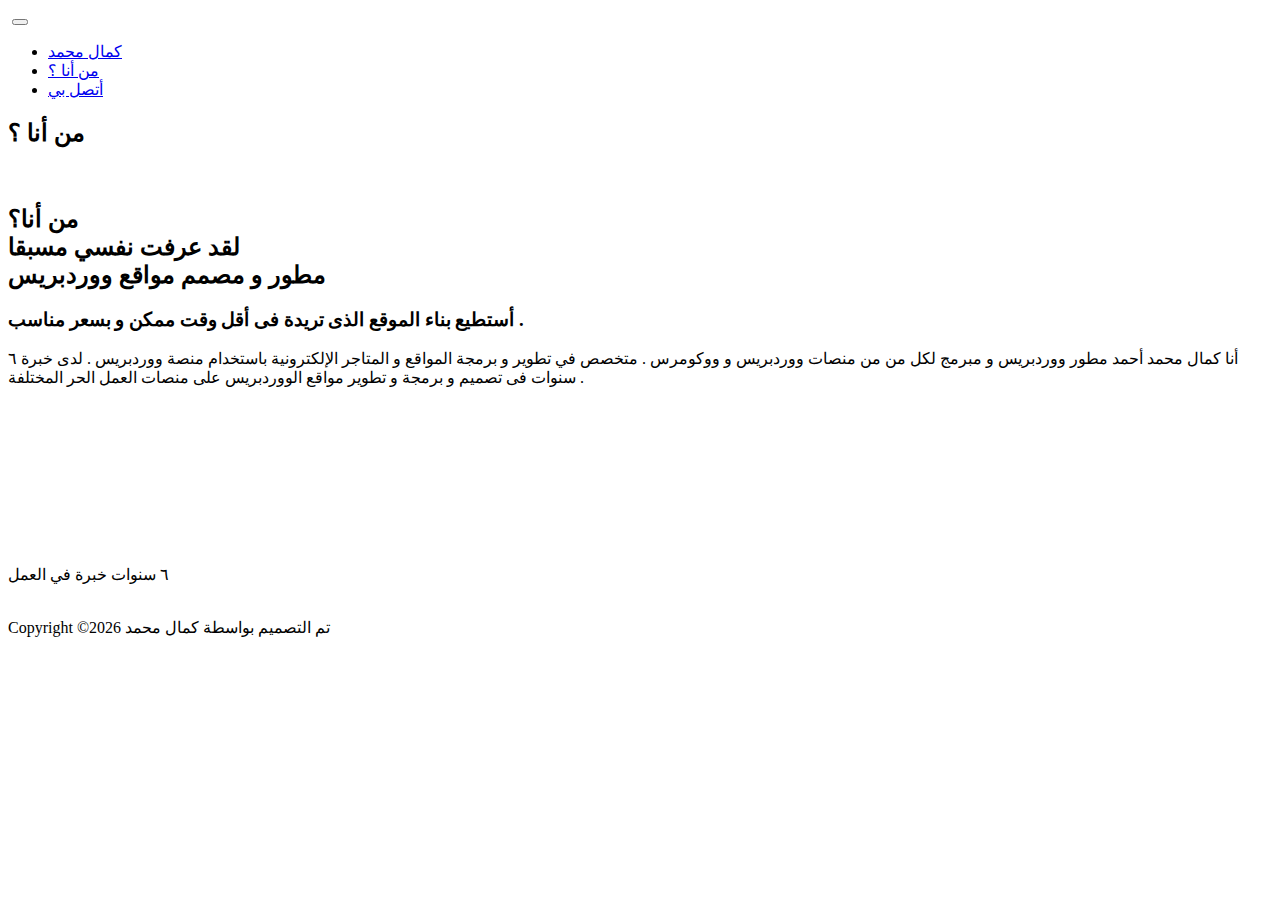
==== about.html @ a17be6d5 "Add files via upload" ====
<!doctype html>
<html lang="en">

<head>
	<!-- Required meta tags -->
	<meta charset="utf-8">
	<meta name="viewport" content="width=device-width, initial-scale=1, shrink-to-fit=no">
	<link rel="icon" href="img/favicon.png" type="image/png">
	<title>About Us</title>
	<!-- Bootstrap CSS -->
	<link rel="stylesheet" href="css/bootstrap.css">
	<link rel="stylesheet" href="vendors/linericon/style.css">
	<link rel="stylesheet" href="css/font-awesome.min.css">
	<link rel="stylesheet" href="vendors/owl-carousel/owl.carousel.min.css">
	<link rel="stylesheet" href="css/magnific-popup.css">
	<link rel="stylesheet" href="vendors/nice-select/css/nice-select.css">
	<!-- main css -->
	<link rel="stylesheet" href="css/style.css">
</head>

<body class="blog_version">

	<!--================ Start Header Area =================-->
	<header class="header_area">
		<div class="main_menu">
			<nav class="navbar navbar-expand-lg navbar-light">
				<div class="container">
					<!-- Brand and toggle get grouped for better mobile display -->
					<a class="navbar-brand logo_h" href="index.html"><img src="img/logo1.png" alt=""></a>
					<button class="navbar-toggler" type="button" data-toggle="collapse" data-target="#navbarSupportedContent"
					 aria-controls="navbarSupportedContent" aria-expanded="false" aria-label="Toggle navigation">
						<span class="icon-bar"></span>
						<span class="icon-bar"></span>
						<span class="icon-bar"></span>
					</button>
					<!-- Collect the nav links, forms, and other content for toggling -->
					<div class="collapse navbar-collapse offset" id="navbarSupportedContent">
						<ul class="nav navbar-nav menu_nav justify-content-end">
							<li class="nav-item "><a class="nav-link" href="index.html">كمال محمد </a></li>
							<li class="nav-item active"><a class="nav-link" href="about.html">من أنا ؟</a></li>
							<!--<li class="nav-item"><a class="nav-link" href="services.html">Services</a></li>
							<li class="nav-item"><a class="nav-link" href="portfolio.html">Portfolio</a></li>
							<li class="nav-item submenu dropdown">
								<a href="#" class="nav-link dropdown-toggle" data-toggle="dropdown" role="button" aria-haspopup="true"
								 aria-expanded="false">Pages</a>
								<ul class="dropdown-menu">
									<li class="nav-item"><a class="nav-link" href="elements.html">Elements</a></li>
									<li class="nav-item"><a class="nav-link" href="portfolio-details.html">Portfolio Details</a></li>
								</ul>
							</li>
							<li class="nav-item submenu dropdown">
								<a href="#" class="nav-link dropdown-toggle" data-toggle="dropdown" role="button" aria-haspopup="true"
								 aria-expanded="false">Blog</a>
								<ul class="dropdown-menu">
									<li class="nav-item"><a class="nav-link" href="blog.html">Blog</a></li>
									<li class="nav-item"><a class="nav-link" href="single-blog.html">Blog Details</a></li>
								</ul>
							</li>-->
							<li class="nav-item"><a class="nav-link" href="contact.html">أتصل بي </a></li>
						</ul>
					</div>
				</div>
			</nav>
		</div>
	</header>
	<!--================ End Header Area =================-->

    <!--================ Start Banner Area =================-->
    <section class="banner_area">
        <div class="banner_inner d-flex align-items-center">
            <div class="container">
                <div class="banner_content text-center">
                    <h2>من أنا ؟</h2>
                    <!--<div class="page_link">
                        <a href="index.html">Home</a>
                        <a href="about.html">About</a>
                    </div>-->
                </div>
            </div>
        </div>
    </section>
    <!--================ End Banner Area =================-->
    
   <!--================ Start About Us Area =================-->
	<section class="about_area section_gap">
        <div class="container">
            <div class="row justify-content-start align-items-center">
                <div class="col-lg-5">
                    <div class="about_img">
                        <img class="" src="img/about-us.png" alt="">
                    </div>
                </div>

                <div class="offset-lg-1 col-lg-5">
                    <div class="main_title text-center">
                        <h2>من أنا؟ <br>
                            لقد عرفت نفسي مسبقا  <br>
                            مطور و مصمم مواقع ووردبريس </h2>
                        <h3>
                            أستطيع بناء الموقع الذى تريدة فى أقل وقت ممكن و بسعر مناسب .

                        </h3>
                        <p>
                            أنا كمال محمد أحمد مطور ووردبريس و مبرمج لكل من من منصات ووردبريس و ووكومرس . متخصص في تطوير و برمجة المواقع و المتاجر الإلكترونية باستخدام منصة ووردبريس . لدى خبرة ٦ سنوات فى تصميم و برمجة و تطوير مواقع الووردبريس على منصات العمل الحر المختلفة .
                        </p>
                        
                    </div>
                </div>
            </div>
        </div>
    </section>
    <!--================ End About Us Area =================-->

	<!--================ Srart Brand Area =================-->
	<section class="brand_area section_gap_bottom">
		<div class="container">
			<div class="row justify-content-center">
				<div class="col-lg-6">
					<div class="row">
						<div class="col-lg-4 col-md-4 col-sm-6">
							<div class="single-brand-item d-table">
								<div class="d-table-cell text-center">
									<img src="img/brands1/html5.webp" alt="">
								</div>
							</div>
						</div>
						<div class="col-lg-4 col-md-4 col-sm-6">
							<div class="single-brand-item d-table">
								<div class="d-table-cell text-center">
									<img src="img/brands1/css.webp" alt="">
								</div>
							</div>
						</div>
						<div class="col-lg-4 col-md-4 col-sm-6">
							<div class="single-brand-item d-table">
								<div class="d-table-cell text-center">
									<img src="img/brands1/jq.webp" alt="">
								</div>
							</div>
						</div>
						<div class="col-lg-4 col-md-4 col-sm-6">
							<div class="single-brand-item d-table">
								<div class="d-table-cell text-center">
									<img src="img/brands1/js.webp" alt="">
								</div>
							</div>
						</div>
						<div class="col-lg-4 col-md-4 col-sm-6">
							<div class="single-brand-item d-table">
								<div class="d-table-cell text-center">
									<img src="img/brands1/ps.webp" alt="">
								</div>
							</div>
						</div>
						<div class="col-lg-4 col-md-4 col-sm-6">
							<div class="single-brand-item d-table">
								<div class="d-table-cell text-center">
									<img src="img/brands1/sql.webp" alt="">
								</div>
							</div>
						</div>
						<div class="col-lg-4 col-md-4 col-sm-6">
							<div class="single-brand-item d-table">
								<div class="d-table-cell text-center">
									<img src="img/brands1/wp.webp" alt="">
								</div>
							</div>
						</div>
						<div class="col-lg-4 col-md-4 col-sm-6">
							<div class="single-brand-item d-table">
								<div class="d-table-cell text-center">
									<img src="img/brands1/php.webp" alt="">
								</div>
							</div>
						</div>
						<div class="col-lg-4 col-md-4 col-sm-6">
							<div class="single-brand-item d-table">
								<div class="d-table-cell text-center">
									<img src="img/brands1/frontend.webp" alt="">
								</div>
							</div>
						</div>
					</div>
				</div>
				<div class="offset-lg-2 col-lg-4 col-md-6">
					<div class="client-info">
						<div class="d-flex mb-50">
							<span class="lage">٦</span>
							<span class="smll">سنوات خبرة في العمل</span>
						</div>
						<div class="call-now d-flex">
							<!--<div>
								<span class="fa fa-phone"></span>
							</div>-->
							<div class="ml-15">
                              
                                <!--<div  class="btnExperience"> 
                                <span class="lnr lnr-arrow-left"></span></div>
								<!--<p> خبره في مجال </p>-->
								<!--<h3>(+1)-800-555-6789</h3>-->
                            
							</div>
						</div>
					</div>
				</div>
			</div>
		</div>
	</section>
    <!--================ End Brand Area =================-->

	<!--================ Start Testimonial Area =================-->
	<!--<div class="testimonial_area section_gap_bottom">
        <div class="container">
            <div class="row justify-content-center">
                <div class="col-lg-8 text-center">
                    <div class="main_title">
                        <h2>client say about me</h2>
                        <p>Is give may shall likeness made yielding spirit a itself togeth created after sea is in beast <br>
                                beginning signs open god you're gathering ithe</p>
                    </div>
                </div>
            </div>
            <div class="row">
                <div class="testi_slider owl-carousel">
                    <div class="testi_item">
                        <div class="row">
                            <div class="col-lg-4">
                                <img src="img/testimonials/t1.jpg" alt="">
                            </div>
                            <div class="col-lg-8">
                                <div class="testi_text">
                                    <h4>Elite Martin</h4>
                                    <p>Him, made can't called over won't there on divide there male fish beast own his day third seed sixth seas unto. Saw from </p>
                                </div>
                            </div>
                        </div>
                    </div>
                    <div class="testi_item">
                        <div class="row">
                            <div class="col-lg-4">
                                <img src="img/testimonials/t2.jpg" alt="">
                            </div>
                            <div class="col-lg-8">
                                <div class="testi_text">
                                    <h4>Davil Saden</h4>
                                    <p>Him, made can't called over won't there on divide there male fish beast own his day third seed sixth seas unto. Saw from </p>
                                </div>
                            </div>
                        </div>
                    </div>
                    <div class="testi_item">
                        <div class="row">
                            <div class="col-lg-4">
                                <img src="img/testimonials/t1.jpg" alt="">
                            </div>
                            <div class="col-lg-8">
                                <div class="testi_text">
                                    <h4>Elite Martin</h4>
                                    <p>Him, made can't called over won't there on divide there male fish beast own his day third seed sixth seas unto. Saw from </p>
                                </div>
                            </div>
                        </div>
                    </div>
                    <div class="testi_item">
                        <div class="row">
                            <div class="col-lg-4">
                                <img src="img/testimonials/t2.jpg" alt="">
                            </div>
                            <div class="col-lg-8">
                                <div class="testi_text">
                                    <h4>Davil Saden</h4>
                                    <p>Him, made can't called over won't there on divide there male fish beast own his day third seed sixth seas unto. Saw from </p>
                                </div>
                            </div>
                        </div>
                    </div>
                    <div class="testi_item">
                        <div class="row">
                            <div class="col-lg-4">
                                <img src="img/testimonials/t1.jpg" alt="">
                            </div>
                            <div class="col-lg-8">
                                <div class="testi_text">
                                    <h4>Elite Martin</h4>
                                    <p>Him, made can't called over won't there on divide there male fish beast own his day third seed sixth seas unto. Saw from </p>
                                </div>
                            </div>
                        </div>
                    </div>
                    <div class="testi_item">
                        <div class="row">
                            <div class="col-lg-4">
                                <img src="img/testimonials/t2.jpg" alt="">
                            </div>
                            <div class="col-lg-8">
                                <div class="testi_text">
                                    <h4>Davil Saden</h4>
                                    <p>Him, made can't called over won't there on divide there male fish beast own his day third seed sixth seas unto. Saw from </p>
                                </div>
                            </div>
                        </div>
                    </div>
                </div>
            </div>
        </div>
    </div>-->
    <!--================ End Testimonial Area =================-->
    
    <!--================ Start Newsletter Area =================-->
    <!--<section class="newsletter_area">
        <div class="container">
            <div class="row justify-content-center align-items-center">
                <div class="col-lg-12">
                    <div class="subscription_box text-center">
                        <h2 class="text-uppercase text-white">get update from anywhere</h2>
                        <p class="text-white">
                            Bearing Void gathering light light his eavening unto dont afraid. 
                        </p>
                        <div class="subcribe-form" id="mc_embed_signup">
                            <form target="_blank" novalidate="true" action="https://spondonit.us12.list-manage.com/subscribe/post?u=1462626880ade1ac87bd9c93a&amp;id=92a4423d01" method="get" class="subscription relative">
                                <input name="EMAIL" placeholder="Email address" onfocus="this.placeholder = ''" onblur="this.placeholder = 'Email address'" required="" type="email">
                                <div style="position: absolute; left: -5000px;">
                                    <input name="b_36c4fd991d266f23781ded980_aefe40901a" tabindex="-1" value="" type="text">
                                </div>
                                <button class="primary-btn hover d-inline">Get Started</button>
                                <div class="info"></div>
                            </form>
                        </div>
                    </div>
                </div>
            </div>
        </div>
    </section>-->
    <!--================ End Newsletter Area =================-->
        
        <!--================Footer Area =================-->
	<footer class="footer_area">
        <div class="container">
			<div class="row justify-content-center">
				<div class="col-lg-12">
					<div class="footer_top flex-column">
						<div class="footer_logo">
							<a href="#">
								<img src="img/logo1.png" alt="">
							</a>
							<!--<h4>Follow Me</h4>-->
						</div>
						<div class="footer_social">
							<a href="#"><i class="fa fa-facebook"></i></a>
							<a href="#"><i class="fa fa-twitter"></i></a>
							<a href="#"><i class="fa fa-dribbble"></i></a>
							<a href="#"><i class="fa fa-behance"></i></a>
						</div>
					</div>
				</div>
			</div>
			<div class="row footer_bottom justify-content-center">
				<p class="col-lg-8 col-sm-12 footer-text">
					<!-- Link back to Colorlib can't be removed. Template is licensed under CC BY 3.0. -->
Copyright &copy;<script>document.write(new Date().getFullYear());</script> تم التصميم بواسطة كمال محمد  
<!-- Link back to Colorlib can't be removed. Template is licensed under CC BY 3.0. --></p>
			</div>
		</div>
    </footer>
    <!--================End Footer Area =================-->
    
    <!-- Optional JavaScript -->
    <!-- jQuery first, then Popper.js, then Bootstrap JS -->
     <script async src='js/embed.min.js'></script>
        <script>
          var wa_btnSetting = {"btnColor":"#16BE45","ctaText":"واتس أب","cornerRadius":40,"marginBottom":20,"marginLeft":20,"marginRight":20,"btnPosition":"right","whatsAppNumber":"201016052667","welcomeMessage":"مرحبا","zIndex":999999,"btnColorScheme":"light"};
          var wa_widgetSetting = {"title":"كمال محمد","subTitle":"عادة ما ترد في يوم واحد","headerBackgroundColor":"#FBFFC8","headerColorScheme":"dark","greetingText":" نرحبا ! \nكيف يمكنني أن أقدم المساعدة?","ctaText":"للتواصل","btnColor":"#1A1A1A","cornerRadius":40,"welcomeMessage":"Hello","btnColorScheme":"light","brandImage":"https://uploads-ssl.webflow.com/5f68a65cd5188c058e27c898/6204c4267b92625c9770f687_whatsapp-chat-widget-dummy-logo.png","darkHeaderColorScheme":{"title":"#333333","subTitle":"#4F4F4F"}};  
          window.onload = () => {
            _waEmbed(wa_btnSetting, wa_widgetSetting);
          };
        </script>
    <script src="js/jquery-3.2.1.min.js"></script>
    <script src="js/popper.js"></script>
    <script src="js/bootstrap.min.js"></script>
    <script src="js/stellar.js"></script>
    <script src="js/jquery.magnific-popup.min.js"></script>
    <script src="vendors/nice-select/js/jquery.nice-select.min.js"></script>
    <script src="vendors/isotope/imagesloaded.pkgd.min.js"></script>
    <script src="vendors/isotope/isotope-min.js"></script>
    <script src="vendors/owl-carousel/owl.carousel.min.js"></script>
    <script src="js/jquery.ajaxchimp.min.js"></script>
    <script src="js/mail-script.js"></script>
    <!--gmaps Js-->
    <script src="https://maps.googleapis.com/maps/api/js?key=AIzaSyCjCGmQ0Uq4exrzdcL6rvxywDDOvfAu6eE"></script>
    <script src="js/gmaps.min.js"></script>
    <script src="js/theme.js"></script>
</body>

</html>
---- vendors/linericon/style.css ----
@font-face {
	font-family: 'Linearicons-Free';
	src:url('fonts/Linearicons-Free.eot?w118d');
	src:url('fonts/Linearicons-Free.eot?#iefixw118d') format('embedded-opentype'),
		url('fonts/Linearicons-Free.woff2?w118d') format('woff2'),
		url('fonts/Linearicons-Free.woff?w118d') format('woff'),
		url('fonts/Linearicons-Free.ttf?w118d') format('truetype'),
		url('fonts/Linearicons-Free.svg?w118d#Linearicons-Free') format('svg');
	font-weight: normal;
	font-style: normal;
}

.lnr {
	font-family: 'Linearicons-Free';
	speak: none;
	font-style: normal;
	font-weight: normal;
	font-variant: normal;
	text-transform: none;
	line-height: 1;

	/* Better Font Rendering =========== */
	-webkit-font-smoothing: antialiased;
	-moz-osx-font-smoothing: grayscale;
}

.lnr-home:before {
	content: "\e800";
}
.lnr-apartment:before {
	content: "\e801";
}
.lnr-pencil:before {
	content: "\e802";
}
.lnr-magic-wand:before {
	content: "\e803";
}
.lnr-drop:before {
	content: "\e804";
}
.lnr-lighter:before {
	content: "\e805";
}
.lnr-poop:before {
	content: "\e806";
}
.lnr-sun:before {
	content: "\e807";
}
.lnr-moon:before {
	content: "\e808";
}
.lnr-cloud:before {
	content: "\e809";
}
.lnr-cloud-upload:before {
	content: "\e80a";
}
.lnr-cloud-download:before {
	content: "\e80b";
}
.lnr-cloud-sync:before {
	content: "\e80c";
}
.lnr-cloud-check:before {
	content: "\e80d";
}
.lnr-database:before {
	content: "\e80e";
}
.lnr-lock:before {
	content: "\e80f";
}
.lnr-cog:before {
	content: "\e810";
}
.lnr-trash:before {
	content: "\e811";
}
.lnr-dice:before {
	content: "\e812";
}
.lnr-heart:before {
	content: "\e813";
}
.lnr-star:before {
	content: "\e814";
}
.lnr-star-half:before {
	content: "\e815";
}
.lnr-star-empty:before {
	content: "\e816";
}
.lnr-flag:before {
	content: "\e817";
}
.lnr-envelope:before {
	content: "\e818";
}
.lnr-paperclip:before {
	content: "\e819";
}
.lnr-inbox:before {
	content: "\e81a";
}
.lnr-eye:before {
	content: "\e81b";
}
.lnr-printer:before {
	content: "\e81c";
}
.lnr-file-empty:before {
	content: "\e81d";
}
.lnr-file-add:before {
	content: "\e81e";
}
.lnr-enter:before {
	content: "\e81f";
}
.lnr-exit:before {
	content: "\e820";
}
.lnr-graduation-hat:before {
	content: "\e821";
}
.lnr-license:before {
	content: "\e822";
}
.lnr-music-note:before {
	content: "\e823";
}
.lnr-film-play:before {
	content: "\e824";
}
.lnr-camera-video:before {
	content: "\e825";
}
.lnr-camera:before {
	content: "\e826";
}
.lnr-picture:before {
	content: "\e827";
}
.lnr-book:before {
	content: "\e828";
}
.lnr-bookmark:before {
	content: "\e829";
}
.lnr-user:before {
	content: "\e82a";
}
.lnr-users:before {
	content: "\e82b";
}
.lnr-shirt:before {
	content: "\e82c";
}
.lnr-store:before {
	content: "\e82d";
}
.lnr-cart:before {
	content: "\e82e";
}
.lnr-tag:before {
	content: "\e82f";
}
.lnr-phone-handset:before {
	content: "\e830";
}
.lnr-phone:before {
	content: "\e831";
}
.lnr-pushpin:before {
	content: "\e832";
}
.lnr-map-marker:before {
	content: "\e833";
}
.lnr-map:before {
	content: "\e834";
}
.lnr-location:before {
	content: "\e835";
}
.lnr-calendar-full:before {
	content: "\e836";
}
.lnr-keyboard:before {
	content: "\e837";
}
.lnr-spell-check:before {
	content: "\e838";
}
.lnr-screen:before {
	content: "\e839";
}
.lnr-smartphone:before {
	content: "\e83a";
}
.lnr-tablet:before {
	content: "\e83b";
}
.lnr-laptop:before {
	content: "\e83c";
}
.lnr-laptop-phone:before {
	content: "\e83d";
}
.lnr-power-switch:before {
	content: "\e83e";
}
.lnr-bubble:before {
	content: "\e83f";
}
.lnr-heart-pulse:before {
	content: "\e840";
}
.lnr-construction:before {
	content: "\e841";
}
.lnr-pie-chart:before {
	content: "\e842";
}
.lnr-chart-bars:before {
	content: "\e843";
}
.lnr-gift:before {
	content: "\e844";
}
.lnr-diamond:before {
	content: "\e845";
}
.lnr-linearicons:before {
	content: "\e846";
}
.lnr-dinner:before {
	content: "\e847";
}
.lnr-coffee-cup:before {
	content: "\e848";
}
.lnr-leaf:before {
	content: "\e849";
}
.lnr-paw:before {
	content: "\e84a";
}
.lnr-rocket:before {
	content: "\e84b";
}
.lnr-briefcase:before {
	content: "\e84c";
}
.lnr-bus:before {
	content: "\e84d";
}
.lnr-car:before {
	content: "\e84e";
}
.lnr-train:before {
	content: "\e84f";
}
.lnr-bicycle:before {
	content: "\e850";
}
.lnr-wheelchair:before {
	content: "\e851";
}
.lnr-select:before {
	content: "\e852";
}
.lnr-earth:before {
	content: "\e853";
}
.lnr-smile:before {
	content: "\e854";
}
.lnr-sad:before {
	content: "\e855";
}
.lnr-neutral:before {
	content: "\e856";
}
.lnr-mustache:before {
	content: "\e857";
}
.lnr-alarm:before {
	content: "\e858";
}
.lnr-bullhorn:before {
	content: "\e859";
}
.lnr-volume-high:before {
	content: "\e85a";
}
.lnr-volume-medium:before {
	content: "\e85b";
}
.lnr-volume-low:before {
	content: "\e85c";
}
.lnr-volume:before {
	content: "\e85d";
}
.lnr-mic:before {
	content: "\e85e";
}
.lnr-hourglass:before {
	content: "\e85f";
}
.lnr-undo:before {
	content: "\e860";
}
.lnr-redo:before {
	content: "\e861";
}
.lnr-sync:before {
	content: "\e862";
}
.lnr-history:before {
	content: "\e863";
}
.lnr-clock:before {
	content: "\e864";
}
.lnr-download:before {
	content: "\e865";
}
.lnr-upload:before {
	content: "\e866";
}
.lnr-enter-down:before {
	content: "\e867";
}
.lnr-exit-up:before {
	content: "\e868";
}
.lnr-bug:before {
	content: "\e869";
}
.lnr-code:before {
	content: "\e86a";
}
.lnr-link:before {
	content: "\e86b";
}
.lnr-unlink:before {
	content: "\e86c";
}
.lnr-thumbs-up:before {
	content: "\e86d";
}
.lnr-thumbs-down:before {
	content: "\e86e";
}
.lnr-magnifier:before {
	content: "\e86f";
}
.lnr-cross:before {
	content: "\e870";
}
.lnr-menu:before {
	content: "\e871";
}
.lnr-list:before {
	content: "\e872";
}
.lnr-chevron-up:before {
	content: "\e873";
}
.lnr-chevron-down:before {
	content: "\e874";
}
.lnr-chevron-left:before {
	content: "\e875";
}
.lnr-chevron-right:before {
	content: "\e876";
}
.lnr-arrow-up:before {
	content: "\e877";
}
.lnr-arrow-down:before {
	content: "\e878";
}
.lnr-arrow-left:before {
	content: "\e879";
}
.lnr-arrow-right:before {
	content: "\e87a";
}
.lnr-move:before {
	content: "\e87b";
}
.lnr-warning:before {
	content: "\e87c";
}
.lnr-question-circle:before {
	content: "\e87d";
}
.lnr-menu-circle:before {
	content: "\e87e";
}
.lnr-checkmark-circle:before {
	content: "\e87f";
}
.lnr-cross-circle:before {
	content: "\e880";
}
.lnr-plus-circle:before {
	content: "\e881";
}
.lnr-circle-minus:before {
	content: "\e882";
}
.lnr-arrow-up-circle:before {
	content: "\e883";
}
.lnr-arrow-down-circle:before {
	content: "\e884";
}
.lnr-arrow-left-circle:before {
	content: "\e885";
}
.lnr-arrow-right-circle:before {
	content: "\e886";
}
.lnr-chevron-up-circle:before {
	content: "\e887";
}
.lnr-chevron-down-circle:before {
	content: "\e888";
}
.lnr-chevron-left-circle:before {
	content: "\e889";
}
.lnr-chevron-right-circle:before {
	content: "\e88a";
}
.lnr-crop:before {
	content: "\e88b";
}
.lnr-frame-expand:before {
	content: "\e88c";
}
.lnr-frame-contract:before {
	content: "\e88d";
}
.lnr-layers:before {
	content: "\e88e";
}
.lnr-funnel:before {
	content: "\e88f";
}
.lnr-text-format:before {
	content: "\e890";
}
.lnr-text-format-remove:before {
	content: "\e891";
}
.lnr-text-size:before {
	content: "\e892";
}
.lnr-bold:before {
	content: "\e893";
}
.lnr-italic:before {
	content: "\e894";
}
.lnr-underline:before {
	content: "\e895";
}
.lnr-strikethrough:before {
	content: "\e896";
}
.lnr-highlight:before {
	content: "\e897";
}
.lnr-text-align-left:before {
	content: "\e898";
}
.lnr-text-align-center:before {
	content: "\e899";
}
.lnr-text-align-right:before {
	content: "\e89a";
}
.lnr-text-align-justify:before {
	content: "\e89b";
}
.lnr-line-spacing:before {
	content: "\e89c";
}
.lnr-indent-increase:before {
	content: "\e89d";
}
.lnr-indent-decrease:before {
	content: "\e89e";
}
.lnr-pilcrow:before {
	content: "\e89f";
}
.lnr-direction-ltr:before {
	content: "\e8a0";
}
.lnr-direction-rtl:before {
	content: "\e8a1";
}
.lnr-page-break:before {
	content: "\e8a2";
}
.lnr-sort-alpha-asc:before {
	content: "\e8a3";
}
.lnr-sort-amount-asc:before {
	content: "\e8a4";
}
.lnr-hand:before {
	content: "\e8a5";
}
.lnr-pointer-up:before {
	content: "\e8a6";
}
.lnr-pointer-right:before {
	content: "\e8a7";
}
.lnr-pointer-down:before {
	content: "\e8a8";
}
.lnr-pointer-left:before {
	content: "\e8a9";
}
---- vendors/nice-select/css/nice-select.css ----
.nice-select {
  -webkit-tap-highlight-color: transparent;
  background-color: #fff;
  border-radius: 5px;
  border: solid 1px #e8e8e8;
  box-sizing: border-box;
  clear: both;
  cursor: pointer;
  display: block;
  float: left;
  font-family: inherit;
  font-size: 14px;
  font-weight: normal;
  height: 42px;
  line-height: 40px;
  outline: none;
  padding-left: 18px;
  padding-right: 30px;
  position: relative;
  text-align: left !important;
  -webkit-transition: all 0.2s ease-in-out;
  transition: all 0.2s ease-in-out;
  -webkit-user-select: none;
     -moz-user-select: none;
      -ms-user-select: none;
          user-select: none;
  white-space: nowrap;
  width: auto; }
  .nice-select:hover {
    border-color: #dbdbdb; }
  .nice-select:active, .nice-select.open, .nice-select:focus {
    border-color: #999; }
  .nice-select:after {
    border-bottom: 2px solid #999;
    border-right: 2px solid #999;
    content: '';
    display: block;
    height: 5px;
    margin-top: -4px;
    pointer-events: none;
    position: absolute;
    right: 12px;
    top: 50%;
    -webkit-transform-origin: 66% 66%;
        -ms-transform-origin: 66% 66%;
            transform-origin: 66% 66%;
    -webkit-transform: rotate(45deg);
        -ms-transform: rotate(45deg);
            transform: rotate(45deg);
    -webkit-transition: all 0.15s ease-in-out;
    transition: all 0.15s ease-in-out;
    width: 5px; }
  .nice-select.open:after {
    -webkit-transform: rotate(-135deg);
        -ms-transform: rotate(-135deg);
            transform: rotate(-135deg); }
  .nice-select.open .list {
    opacity: 1;
    pointer-events: auto;
    -webkit-transform: scale(1) translateY(0);
        -ms-transform: scale(1) translateY(0);
            transform: scale(1) translateY(0); }
  .nice-select.disabled {
    border-color: #ededed;
    color: #999;
    pointer-events: none; }
    .nice-select.disabled:after {
      border-color: #cccccc; }
  .nice-select.wide {
    width: 100%; }
    .nice-select.wide .list {
      left: 0 !important;
      right: 0 !important; }
  .nice-select.right {
    float: right; }
    .nice-select.right .list {
      left: auto;
      right: 0; }
  .nice-select.small {
    font-size: 12px;
    height: 36px;
    line-height: 34px; }
    .nice-select.small:after {
      height: 4px;
      width: 4px; }
    .nice-select.small .option {
      line-height: 34px;
      min-height: 34px; }
  .nice-select .list {
    background-color: #fff;
    border-radius: 5px;
    box-shadow: 0 0 0 1px rgba(68, 68, 68, 0.11);
    box-sizing: border-box;
    margin-top: 4px;
    opacity: 0;
    overflow: hidden;
    padding: 0;
    pointer-events: none;
    position: absolute;
    top: 100%;
    left: 0;
    -webkit-transform-origin: 50% 0;
        -ms-transform-origin: 50% 0;
            transform-origin: 50% 0;
    -webkit-transform: scale(0.75) translateY(-21px);
        -ms-transform: scale(0.75) translateY(-21px);
            transform: scale(0.75) translateY(-21px);
    -webkit-transition: all 0.2s cubic-bezier(0.5, 0, 0, 1.25), opacity 0.15s ease-out;
    transition: all 0.2s cubic-bezier(0.5, 0, 0, 1.25), opacity 0.15s ease-out;
    z-index: 9; }
    .nice-select .list:hover .option:not(:hover) {
      background-color: transparent !important; }
  .nice-select .option {
    cursor: pointer;
    font-weight: 400;
    line-height: 40px;
    list-style: none;
    min-height: 40px;
    outline: none;
    padding-left: 18px;
    padding-right: 29px;
    text-align: left;
    -webkit-transition: all 0.2s;
    transition: all 0.2s; }
    .nice-select .option:hover, .nice-select .option.focus, .nice-select .option.selected.focus {
      background-color: #f6f6f6; }
    .nice-select .option.selected {
      font-weight: bold; }
    .nice-select .option.disabled {
      background-color: transparent;
      color: #999;
      cursor: default; }

.no-csspointerevents .nice-select .list {
  display: none; }

.no-csspointerevents .nice-select.open .list {
  display: block; }
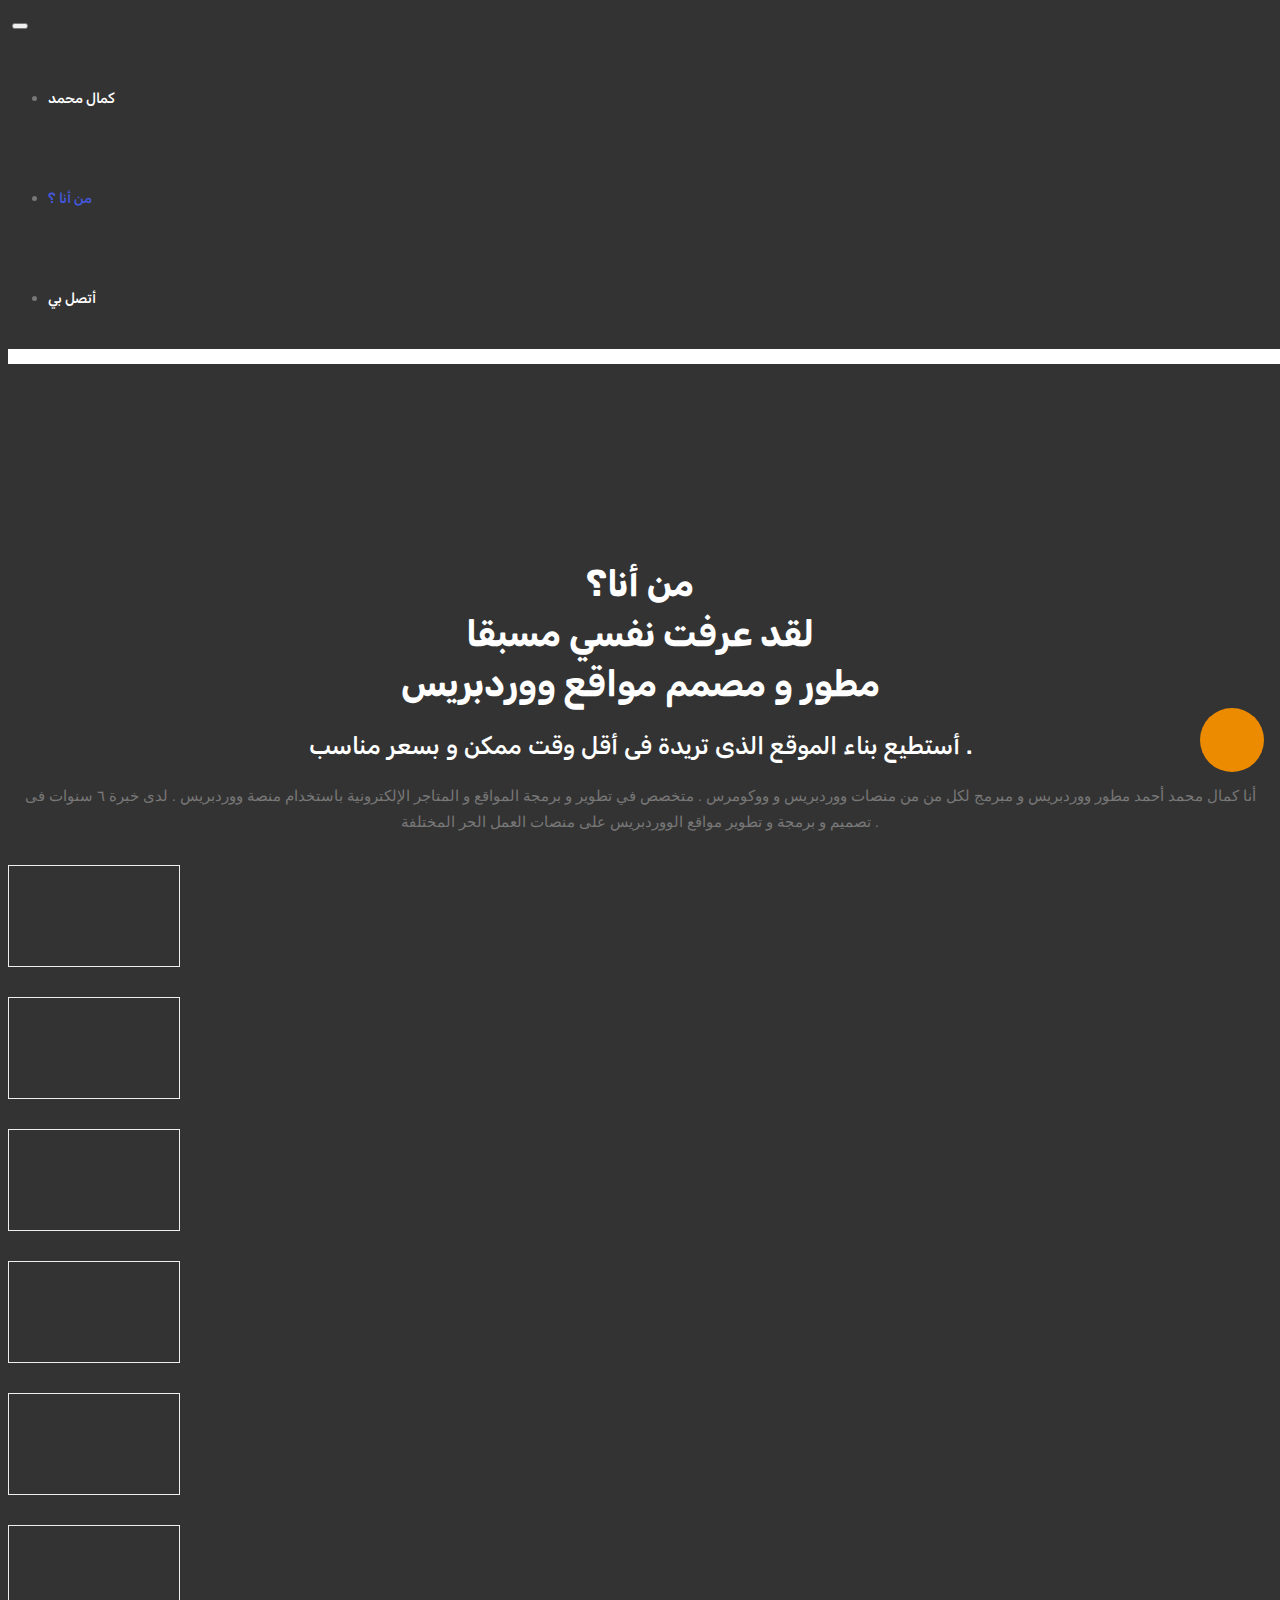
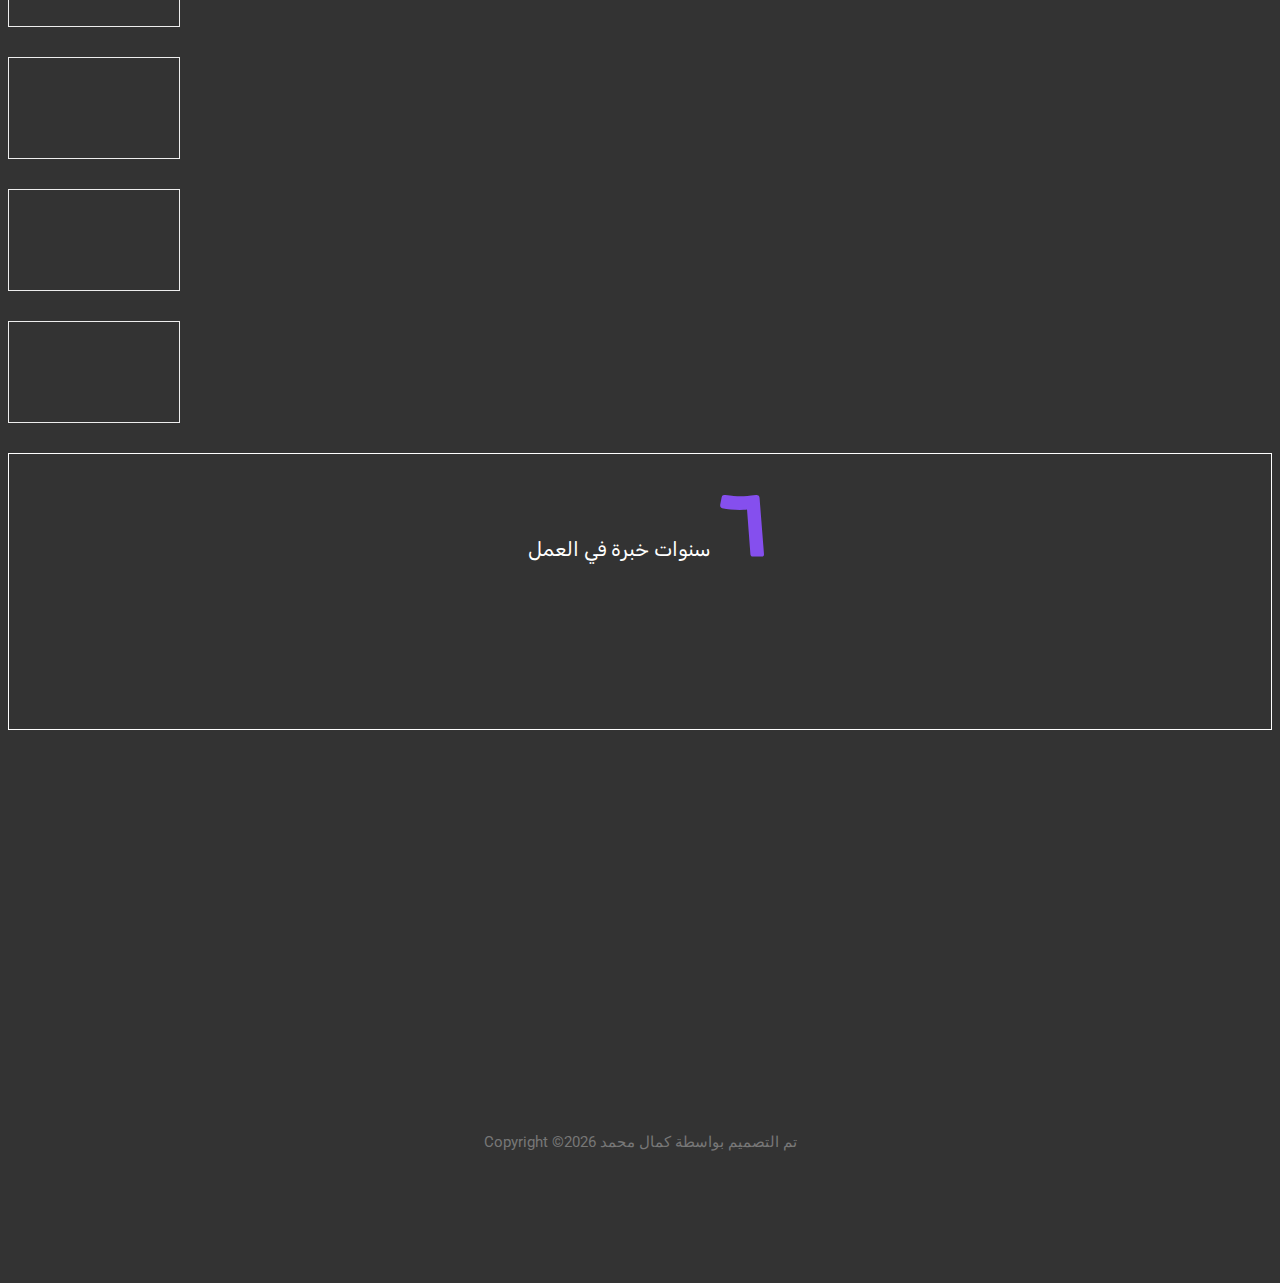
==== commit 221eb258: "about.html" ====
--- a/about.html
+++ b/about.html
@@ -5,8 +5,8 @@
 	<!-- Required meta tags -->
 	<meta charset="utf-8">
 	<meta name="viewport" content="width=device-width, initial-scale=1, shrink-to-fit=no">
-	<link rel="icon" href="img/favicon.png" type="image/png">
-	<title>About Us</title>
+	<link rel="icon" href="img/logo1.png" type="image/png">
+	<title>كمال محمد</title>
 	<!-- Bootstrap CSS -->
 	<link rel="stylesheet" href="css/bootstrap.css">
 	<link rel="stylesheet" href="vendors/linericon/style.css">
@@ -374,6 +374,9 @@
             _waEmbed(wa_btnSetting, wa_widgetSetting);
           };
         </script>
+    <section class="call-buton"><a class="cc-calto-action-ripple" href="tel:01016052667" target="_blank"><i class="fa fa-phone"></i><span class="num"></span>
+    </a>
+    </section>
     <script src="js/jquery-3.2.1.min.js"></script>
     <script src="js/popper.js"></script>
     <script src="js/bootstrap.min.js"></script>
@@ -391,4 +394,4 @@
     <script src="js/theme.js"></script>
 </body>
 
-</html>+</html>
--- a/css/style.css
+++ b/css/style.css
@@ -0,0 +1,3370 @@
+/*----------------------------------------------------
+@File: Default Styles
+@Author: SPONDON IT
+
+This file contains the styling for the actual theme, this
+is the file you need to edit to change the look of the
+theme.
+---------------------------------------------------- */
+/*=====================================================================
+@Template Name: HostHub Construction 
+@Developed By: Naim Lasker
+Author E-mail: naimlasker@gmail.com
+
+=====================================================================*/
+/*----------------------------------------------------*/
+/*font Variables*/
+/*Color Variables*/
+/*=================== fonts ====================*/
+@import url("https://fonts.googleapis.com/css?family=Roboto:400,500|Rubik:500,700");
+/*---------------------------------------------------- */
+/*----------------------------------------------------*/
+/* Medium Layout: 1280px */
+/* Tablet Layout: 768px */
+/* Mobile Layout: 320px */
+/* Wide Mobile Layout: 480px */
+/*---------------------------------------------------- */
+/*----------------------------------------------------*/
+body {
+  line-height: 26px;
+  font-size: 15px;
+  font-family: "Roboto", sans-serif;
+  font-weight: 400;
+  color: #777777;
+  background: url(../img/body-bg.png) no-repeat center;
+  background-color: #333; }
+
+h1,
+h2,
+h3,
+h4,
+h5,
+h6 {
+  font-family: "Rubik", sans-serif;
+  font-weight: 500;
+  color: #FFF; }
+
+.list {
+  list-style: none;
+  margin: 0px;
+  padding: 0px; }
+
+a {
+  text-decoration: none;
+  transition: all 0.3s ease-in-out; }
+  a:hover, a:focus {
+    text-decoration: none;
+    outline: none; }
+
+button:focus {
+  outline: none;
+  box-shadow: none; }
+
+.mt-25 {
+  margin-top: 25px; }
+
+.p0 {
+  padding-left: 0px;
+  padding-right: 0px; }
+
+.white_bg {
+  background: #fff !important; }
+
+.mb-50 {
+  margin-bottom: 50px; }
+
+.ml-15 {
+  margin-left: 15px; }
+
+.ml-20 {
+  margin-left: 20px; }
+
+.mt-50 {
+  margin-top: 50px; }
+
+/*---------------------------------------------------- */
+/*----------------------------------------------------*/
+.section_gap {
+  padding: 10px 0; }
+  @media (max-width: 1199px) {
+    .section_gap {
+      padding: 80px 0; } }
+
+.section_gap_top {
+  padding-top: 200px; }
+  @media (max-width: 1199px) {
+    .section_gap_top {
+      padding-top: 80px; } }
+
+.section_gap_bottom {
+  padding-bottom: 200px; }
+  @media (max-width: 1199px) {
+    .section_gap_bottom {
+      padding-bottom: 80px; } }
+
+/* Main Title Area css
+============================================================================================ */
+.main_title {
+  text-align: center;
+  margin-bottom: 100px; }
+  @media (max-width: 1199px) {
+    .main_title {
+      margin-bottom: 50px; } }
+  .main_title h2 {
+    font-size: 36px;
+    font-weight: 700;
+    margin-bottom: 15px;
+    line-height: 50px;
+    text-transform: uppercase; }
+    @media (max-width: 991px) {
+      .main_title h2 br {
+        display: none; } }
+    @media (max-width: 767px) {
+      .main_title h2 {
+        font-size: 30px;
+        line-height: 34px; } }
+  .main_title p {
+    margin-bottom: 0px; }
+    @media (max-width: 991px) {
+      .main_title p br {
+        display: none; } }
+  .main_title.white h2 {
+    color: #fff; }
+  .main_title.white p {
+    color: #fff;
+    opacity: .6; }
+
+/* End Main Title Area css
+============================================================================================ */
+/* Start Gradient Area css
+============================================================================================ */
+.gradient-bg, .header_area .navbar .nav .nav-item.submenu ul .nav-item:hover .nav-link, .blog_right_sidebar .widget_title, .blog_right_sidebar .newsletter_widget .bbtns, .blog_right_sidebar .tag_cloud_widget ul li a:hover, .blog-pagination .page-item.active .page-link, .blog-pagination .page-link:hover, .comments-area .btn-reply:hover {
+  background: -webkit-linear-gradient(90deg, #4458dc 0%, #854fee 100%);
+  background: -moz-linear-gradient(90deg, #4458dc 0%, #854fee 100%);
+  background: -o-linear-gradient(90deg, #4458dc 0%, #854fee 100%);
+  background: linear-gradient(90deg, #4458dc 0%, #854fee 100%); }
+
+.border-gradient {
+  border-image: -webkit-linear-gradient(90deg, #4458dc 0%, #854fee 100%);
+  border-image: -moz-linear-gradient(90deg, #4458dc 0%, #854fee 100%);
+  border-image: -o-linear-gradient(90deg, #4458dc 0%, #854fee 100%);
+  border-image: linear-gradient(90deg, #4458dc 0%, #854fee 100%); }
+
+.gradient-bg2 {
+  background: -webkit-linear-gradient(90deg, #4458dc 0%, #854fee 100%);
+  background: -moz-linear-gradient(90deg, #4458dc 0%, #854fee 100%);
+  background: -o-linear-gradient(90deg, #4458dc 0%, #854fee 100%);
+  background: linear-gradient(90deg, #4458dc 0%, #854fee 100%); }
+
+.gradient-color, .contact_info .info_item i {
+  background: -webkit-linear-gradient(90deg, #4458dc 0%, #854fee 100%);
+  background: -moz-linear-gradient(90deg, #4458dc 0%, #854fee 100%);
+  background: -o-linear-gradient(90deg, #4458dc 0%, #854fee 100%);
+  background: linear-gradient(90deg, #4458dc 0%, #854fee 100%);
+  -webkit-background-clip: text;
+  -webkit-text-fill-color: transparent; }
+
+/* End Gradient Area css
+============================================================================================ */
+.primary_btn {
+  display: inline-block;
+  color: #fff;
+  letter-spacing: 0px;
+  font-family: "Rubik", sans-serif;
+  font-weight: 500;
+  font-size: 14px;
+  line-height: 46px;
+  outline: none !important;
+  text-align: center;
+  cursor: pointer;
+  text-transform: uppercase;
+  border-radius: 5px;
+  background-origin: border-box;
+  background-clip: content-box, border-box;
+  background-image: linear-gradient(to right, #4458dc 0%, #854fee 100%), radial-gradient(circle at top left, #4458dc, #854fee);
+  border: double 2px transparent;
+  box-shadow: 0px 10px 30px rgba(118, 85, 225, 0.3); }
+  .primary_btn span {
+    padding: 0 42px; }
+  .primary_btn.tr-bg {
+    background-image: linear-gradient(#ffffff, #ffffff), radial-gradient(circle at top left, #4458dc, #854fee);
+    border: 2px solid transparent;
+    color: #222222;
+    box-shadow: none; }
+    .primary_btn.tr-bg:hover {
+      background-image: linear-gradient(to right, #4458dc 0%, #854fee 100%), radial-gradient(circle at top left, #4458dc, #854fee);
+      border: double 2px transparent;
+      color: #ffffff;
+      box-shadow: 0px 10px 30px rgba(118, 85, 225, 0.3); }
+  .primary_btn:hover {
+    background-image: linear-gradient(#ffffff, #ffffff), radial-gradient(circle at top left, #4458dc, #854fee);
+    border: 2px solid #854fee;
+    color: #222222;
+    box-shadow: none;
+    background-clip: border-box; }
+
+.overlay {
+  position: absolute;
+  left: 0;
+  top: 0;
+  height: 100%;
+  width: 100%; }
+
+/*---------------------------------------------------- */
+/*----------------------------------------------------*/
+.header_area {
+  position: absolute;
+  width: 100%;
+  z-index: 9999;
+  background: #ffffff; }
+  .header_area .menu_nav {
+    width: 100%; }
+  .header_area .navbar {
+    background: #333;
+    padding: 0px;
+    border: 0px;
+    border-radius: 0px;
+    width: 100%; }
+    .header_area .navbar .nav .nav-item {
+      margin-right: 45px; }
+      .header_area .navbar .nav .nav-item .nav-link {
+        font: 500 14px/100px "Rubik", sans-serif;
+        text-transform: uppercase;
+        color: #fff;
+        padding: 0px;
+        display: inline-block; }
+        .header_area .navbar .nav .nav-item .nav-link:after {
+          display: none; }
+      .header_area .navbar .nav .nav-item:hover .nav-link, .header_area .navbar .nav .nav-item.active .nav-link {
+        color: #4458dc; }
+      .header_area .navbar .nav .nav-item.submenu {
+        position: relative; }
+        .header_area .navbar .nav .nav-item.submenu ul {
+          border: none;
+          padding: 0px;
+          border-radius: 0px;
+          box-shadow: none;
+          margin: 0px;
+          background: #fff; }
+          @media (min-width: 992px) {
+            .header_area .navbar .nav .nav-item.submenu ul {
+              position: absolute;
+              top: 120%;
+              left: 0px;
+              min-width: 200px;
+              text-align: left;
+              opacity: 0;
+              transition: all 300ms ease-in;
+              visibility: hidden;
+              display: block;
+              border: none;
+              padding: 0px;
+              border-radius: 0px;
+              box-shadow: 0px 10px 30px 0px rgba(0, 0, 0, 0.1); } }
+          .header_area .navbar .nav .nav-item.submenu ul:before {
+            content: "";
+            width: 0;
+            height: 0;
+            border-style: solid;
+            border-width: 10px 10px 0 10px;
+            border-color: #eeeeee transparent transparent transparent;
+            position: absolute;
+            right: 24px;
+            top: 45px;
+            z-index: 3;
+            opacity: 0;
+            transition: all 400ms linear; }
+          .header_area .navbar .nav .nav-item.submenu ul .nav-item {
+            display: block;
+            float: none;
+            margin-right: 0px;
+            border-bottom: 1px solid #ededed;
+            margin-left: 0px;
+            transition: all 0.4s linear; }
+            .header_area .navbar .nav .nav-item.submenu ul .nav-item .nav-link {
+              line-height: 45px;
+              color: #000000;
+              padding: 0px 30px;
+              transition: all 150ms linear;
+              display: block;
+              text-transform: capitalize;
+              margin-right: 0px; }
+            .header_area .navbar .nav .nav-item.submenu ul .nav-item:last-child {
+              border-bottom: none; }
+            .header_area .navbar .nav .nav-item.submenu ul .nav-item:hover .nav-link {
+              color: #fff; }
+        @media (min-width: 992px) {
+          .header_area .navbar .nav .nav-item.submenu:hover ul {
+            visibility: visible;
+            opacity: 1;
+            top: 100%; } }
+        .header_area .navbar .nav .nav-item.submenu:hover ul .nav-item {
+          margin-top: 0px; }
+      .header_area .navbar .nav .nav-item:last-child {
+        margin-right: 0px; }
+  .header_area.navbar_fixed .main_menu {
+    position: fixed;
+    width: 100%;
+    top: -70px;
+    left: 0;
+    right: 0;
+    background: #ffffff;
+    transform: translateY(70px);
+    transition: transform 500ms ease, background 500ms ease;
+    -webkit-transition: transform 500ms ease, background 500ms ease;
+    box-shadow: 0px 3px 16px 0px rgba(0, 0, 0, 0.1); }
+    .header_area.navbar_fixed .main_menu .navbar .nav .nav-item .nav-link {
+      line-height: 70px; }
+  @media (min-width: 992px) {
+    .header_area.white_menu .navbar .navbar-brand img {
+      display: none; }
+      .header_area.white_menu .navbar .navbar-brand img + img {
+        display: inline-block; } }
+  @media (max-width: 991px) {
+    .header_area.white_menu .navbar .navbar-brand img {
+      display: inline-block; }
+      .header_area.white_menu .navbar .navbar-brand img + img {
+        display: none; } }
+  .header_area.white_menu .navbar .nav .nav-item .nav-link {
+    color: #fff; }
+  .header_area.white_menu.navbar_fixed .main_menu .navbar .navbar-brand img {
+    display: inline-block; }
+    .header_area.white_menu.navbar_fixed .main_menu .navbar .navbar-brand img + img {
+      display: none; }
+  .header_area.white_menu.navbar_fixed .main_menu .navbar .nav .nav-item .nav-link {
+    line-height: 70px;
+    color: #000000; }
+
+.owl-carousel.off {
+  display: -ms-flexbox;
+  display: flex; }
+
+/*---------------------------------------------------- */
+/*----------------------------------------------------*/
+/* Home Banner Area css
+============================================================================================ */
+.home_banner_area {
+  z-index: 1;
+  background: url(../img/banner/home-banner.png) no-repeat top center;
+  background-position: center;
+  background-size: cover; }
+  .home_banner_area .banner_inner {
+    width: 100%; }
+    .home_banner_area .banner_inner .home_right_img {
+      padding-top: 197px; }
+      @media (max-width: 1480px) {
+        .home_banner_area .banner_inner .home_right_img img {
+          max-width: 100%;
+          height: auto; } }
+      @media (max-width: 991px) {
+        .home_banner_area .banner_inner .home_right_img {
+          display: none; } }
+    .home_banner_area .banner_inner .col-lg-7 {
+      vertical-align: middle;
+      align-self: center; }
+    .home_banner_area .banner_inner .banner_content {
+      text-align: left; }
+      @media (max-width: 991px) {
+        .home_banner_area .banner_inner .banner_content {
+          margin-top: 150px; } }
+      .home_banner_area .banner_inner .banner_content h3 {
+        font-size: 40px;
+        margin-bottom: 20px;
+        position: relative; }
+        .home_banner_area .banner_inner .banner_content h3:after {
+          content: '';
+          width: 410px;
+          height: 2px;
+          position: absolute;
+          top: 50%;
+          left: 23%;
+          background: #000000; }
+          @media (max-width: 575px) {
+            .home_banner_area .banner_inner .banner_content h3:after {
+              display: none; } }
+      .home_banner_area .banner_inner .banner_content h1 {
+        margin-top: 20px;
+        font-size: 70px;
+        line-height: 60px;
+        margin-bottom: 25px; }
+        @media (max-width: 1024px) {
+          .home_banner_area .banner_inner .banner_content h1 {
+            font-size: 60px; } }
+        @media (max-width: 767px) {
+          .home_banner_area .banner_inner .banner_content h1 {
+            font-size: 50px; } }
+      .home_banner_area .banner_inner .banner_content h5 {
+        font-size: 24px;
+        margin-bottom: 35px; }
+      .home_banner_area .banner_inner .banner_content .primary_btn {
+        margin-right: 20px; }
+
+.banner_area {
+  position: relative;
+  z-index: 1;
+  min-height: 485px; }
+  @media (max-width: 1199px) {
+    .banner_area {
+      min-height: 350px; } }
+  .banner_area .banner_inner {
+    position: relative;
+    overflow: hidden;
+    width: 100%;
+    min-height: 485px;
+    background: url(../img/banner/common-banner.png) no-repeat right bottom;
+    background-size: 90% 85%;
+    width: 98%;
+    z-index: 1; }
+    @media (max-width: 1199px) {
+      .banner_area .banner_inner {
+        min-height: 350px; } }
+    @media (max-width: 991px) {
+      .banner_area .banner_inner {
+        background: #854fee;
+        width: 100%; } }
+    .banner_area .banner_inner .banner_content {
+      margin-left: 50px;
+      margin-top: 100px; }
+      @media (max-width: 991px) {
+        .banner_area .banner_inner .banner_content {
+          margin-left: 0px;
+          margin-top: 50px; } }
+      .banner_area .banner_inner .banner_content h2 {
+        color: #fff;
+        font-size: 50px;
+        font-family: "Rubik", sans-serif;
+        margin-bottom: 10px;
+        text-transform: uppercase;
+        font-weight: 700; }
+        @media (max-width: 991px) {
+          .banner_area .banner_inner .banner_content h2 {
+            font-size: 30px; } }
+      .banner_area .banner_inner .banner_content .page_link a {
+        font-size: 14px;
+        color: #fff;
+        font-family: "Roboto", sans-serif;
+        margin-right: 20px;
+        position: relative; }
+        .banner_area .banner_inner .banner_content .page_link a:before {
+          content: "-";
+          position: absolute;
+          right: -14px;
+          top: 50%;
+          -webkit-transform: translateY(-50%);
+          -moz-transform: translateY(-50%);
+          -ms-transform: translateY(-50%);
+          -o-transform: translateY(-50%);
+          transform: translateY(-50%); }
+        .banner_area .banner_inner .banner_content .page_link a:last-child {
+          margin-right: 0px; }
+          .banner_area .banner_inner .banner_content .page_link a:last-child:before {
+            display: none; }
+
+/* End Home Banner Area css
+============================================================================================ */
+/*---------------------------------------------------- */
+/*----------------------------------------------------*/
+/* Latest Blog Area css
+============================================================================================ */
+/* End Latest Blog Area css
+============================================================================================ */
+.blog_btn {
+  border: 1px solid #eeeeee;
+  background: #f9f9ff;
+  padding: 0px 32px;
+  font-size: 13px;
+  font-weight: 500;
+  font-family: "Roboto", sans-serif;
+  color: #000000;
+  line-height: 34px;
+  display: inline-block; }
+  .blog_btn:hover {
+    background: #4458dc;
+    border-color: #4458dc;
+    color: #fff; }
+
+.white_bg_btn {
+  background: #fff;
+  display: inline-block;
+  color: #000000;
+  line-height: 40px;
+  padding: 0px 28px;
+  font-size: 14px;
+  font-family: "Roboto", sans-serif;
+  font-weight: 500;
+  text-transform: uppercase;
+  -webkit-transition: all 0.4s ease 0s;
+  -moz-transition: all 0.4s ease 0s;
+  -o-transition: all 0.4s ease 0s;
+  transition: all 0.4s ease 0s;
+  border: none; }
+  .white_bg_btn:hover {
+    background: #4458dc;
+    color: #fff; }
+
+/* Causes Area css
+============================================================================================ */
+.causes_slider .owl-dots {
+  text-align: center;
+  margin-top: 80px; }
+  .causes_slider .owl-dots .owl-dot {
+    height: 14px;
+    width: 14px;
+    background: #eeeeee;
+    display: inline-block;
+    margin-right: 7px; }
+    .causes_slider .owl-dots .owl-dot:last-child {
+      margin-right: 0px; }
+    .causes_slider .owl-dots .owl-dot.active {
+      background: #4458dc; }
+
+.causes_item {
+  background: #fff; }
+  .causes_item .causes_img {
+    position: relative; }
+    .causes_item .causes_img .c_parcent {
+      position: absolute;
+      bottom: 0px;
+      width: 100%;
+      left: 0px;
+      height: 3px;
+      background: rgba(255, 255, 255, 0.5); }
+      .causes_item .causes_img .c_parcent span {
+        width: 70%;
+        height: 3px;
+        background: #4458dc;
+        position: absolute;
+        left: 0px;
+        bottom: 0px; }
+        .causes_item .causes_img .c_parcent span:before {
+          content: "75%";
+          position: absolute;
+          right: -10px;
+          bottom: 0px;
+          background: #4458dc;
+          color: #fff;
+          padding: 0px 5px; }
+  .causes_item .causes_text {
+    padding: 30px 35px 40px 30px; }
+    .causes_item .causes_text h4 {
+      color: #000000;
+      font-family: "Roboto", sans-serif;
+      font-size: 18px;
+      font-weight: 600;
+      margin-bottom: 15px;
+      cursor: pointer; }
+      .causes_item .causes_text h4:hover {
+        color: #4458dc; }
+    .causes_item .causes_text p {
+      font-size: 14px;
+      line-height: 24px;
+      color: #777777;
+      font-weight: 300;
+      margin-bottom: 0px; }
+  .causes_item .causes_bottom a {
+    width: 50%;
+    border: 1px solid #4458dc;
+    text-align: center;
+    float: left;
+    line-height: 50px;
+    background: #4458dc;
+    color: #fff;
+    font-family: "Roboto", sans-serif;
+    font-size: 14px;
+    font-weight: 500; }
+    .causes_item .causes_bottom a + a {
+      border-color: #eeeeee;
+      background: #fff;
+      font-size: 14px;
+      color: #000000; }
+
+/* End Causes Area css
+============================================================================================ */
+/*================= latest_blog_area css =============*/
+.single-recent-blog-post {
+  margin-bottom: 30px; }
+  .single-recent-blog-post .thumb {
+    overflow: hidden; }
+    .single-recent-blog-post .thumb img {
+      transition: all 0.7s linear; }
+  .single-recent-blog-post .details {
+    padding-top: 30px; }
+    .single-recent-blog-post .details .sec_h4 {
+      line-height: 24px;
+      padding: 10px 0px 13px;
+      transition: all 0.3s linear; }
+      .single-recent-blog-post .details .sec_h4:hover {
+        color: #777777; }
+  .single-recent-blog-post .date {
+    font-size: 14px;
+    line-height: 24px;
+    font-weight: 400; }
+  .single-recent-blog-post:hover img {
+    transform: scale(1.23) rotate(10deg); }
+
+.tags .tag_btn {
+  font-size: 12px;
+  font-weight: 500;
+  line-height: 20px;
+  border: 1px solid #eeeeee;
+  display: inline-block;
+  padding: 1px 18px;
+  text-align: center;
+  color: #000000; }
+  .tags .tag_btn:before {
+    background: #4458dc; }
+  .tags .tag_btn + .tag_btn {
+    margin-left: 2px; }
+
+/*========= blog_categorie_area css ===========*/
+.blog_categorie_area {
+  padding-bottom: 80px; }
+
+.categories_post {
+  position: relative;
+  text-align: center;
+  cursor: pointer; }
+  .categories_post img {
+    max-width: 100%; }
+  .categories_post .categories_details {
+    position: absolute;
+    top: 20px;
+    left: 20px;
+    right: 20px;
+    bottom: 20px;
+    background: rgba(34, 34, 34, 0.8);
+    color: #fff;
+    transition: all 0.3s linear;
+    display: flex;
+    align-items: center;
+    justify-content: center; }
+    .categories_post .categories_details h5 {
+      margin-bottom: 0px;
+      font-size: 18px;
+      line-height: 26px;
+      text-transform: uppercase;
+      color: #fff;
+      position: relative; }
+    .categories_post .categories_details p {
+      font-weight: 300;
+      font-size: 14px;
+      line-height: 26px;
+      margin-bottom: 0px;
+      -webkit-transition: all 0.4s ease 0s;
+      -moz-transition: all 0.4s ease 0s;
+      -o-transition: all 0.4s ease 0s;
+      transition: all 0.4s ease 0s; }
+    .categories_post .categories_details .border_line {
+      margin: 10px 0px;
+      background: #fff;
+      width: 100%;
+      height: 1px; }
+  .categories_post:hover .categories_details {
+    background: rgba(68, 88, 220, 0.85); }
+
+/*============ blog_left_sidebar css ==============*/
+.blog_item {
+  margin-bottom: 40px; }
+
+.blog_info {
+  padding-top: 30px; }
+  .blog_info .post_tag {
+    padding-bottom: 20px; }
+    .blog_info .post_tag a {
+      font: 300 14px/21px "Roboto", sans-serif;
+      color: #000000; }
+      .blog_info .post_tag a:hover {
+        color: #777777; }
+      .blog_info .post_tag a.active {
+        color: #4458dc; }
+  .blog_info .blog_meta li a {
+    font: 300 14px/20px "Roboto", sans-serif;
+    color: #777777;
+    vertical-align: middle;
+    padding-bottom: 12px;
+    display: inline-block; }
+    .blog_info .blog_meta li a i {
+      color: #000000;
+      font-size: 16px;
+      font-weight: 600;
+      padding-left: 15px;
+      line-height: 20px;
+      vertical-align: middle; }
+    .blog_info .blog_meta li a:hover {
+      color: #4458dc; }
+
+.blog_post img {
+  max-width: 100%; }
+.blog_post .primary_btn {
+  line-height: 38px; }
+
+.blog_details {
+  padding-top: 20px; }
+  .blog_details h2 {
+    font-size: 24px;
+    line-height: 36px;
+    color: #000000;
+    font-weight: 600;
+    transition: all 0.3s linear; }
+    .blog_details h2:hover {
+      color: #4458dc; }
+  .blog_details p {
+    margin-bottom: 26px; }
+
+.view_btn {
+  font-size: 14px;
+  line-height: 36px;
+  display: inline-block;
+  color: #000000;
+  font-weight: 500;
+  padding: 0px 30px;
+  background: #fff; }
+
+.blog_right_sidebar {
+  border: 1px solid #eeeeee;
+  background: #fafaff;
+  padding: 30px; }
+  .blog_right_sidebar .widget_title {
+    font-size: 18px;
+    line-height: 25px;
+    text-align: center;
+    color: #fff;
+    padding: 8px 0px;
+    margin-bottom: 30px; }
+  .blog_right_sidebar .search_widget .input-group .form-control {
+    position: relative;
+    font-size: 14px;
+    line-height: 29px;
+    width: 100%;
+    font-weight: 300;
+    color: #777777;
+    padding-left: 20px;
+    border-radius: 45px;
+    z-index: 0;
+    border: double 2px transparent;
+    background-image: linear-gradient(white, white), radial-gradient(circle at top left, #4458dc, #854fee);
+    background-image: -webkit-linear-gradient(white, white), -webkit-radial-gradient(circle at top left, #4458dc, #854fee);
+    background-image: -moz-linear-gradient(white, white), -moz-radial-gradient(circle at top left, #4458dc, #854fee);
+    background-image: -ms-linear-gradient(white, white), -ms-radial-gradient(circle at top left, #4458dc, #854fee);
+    background-image: -o-linear-gradient(white, white), -o-radial-gradient(circle at top left, #4458dc, #854fee);
+    background-origin: border-box;
+    background-clip: content-box, border-box;
+    padding: 0;
+    text-indent: 20px; }
+    .blog_right_sidebar .search_widget .input-group .form-control.placeholder {
+      color: #777777;
+      text-transform: uppercase;
+      font-size: 12px; }
+    .blog_right_sidebar .search_widget .input-group .form-control:-moz-placeholder {
+      color: #777777;
+      text-transform: uppercase;
+      font-size: 12px; }
+    .blog_right_sidebar .search_widget .input-group .form-control::-moz-placeholder {
+      color: #777777;
+      text-transform: uppercase;
+      font-size: 12px; }
+    .blog_right_sidebar .search_widget .input-group .form-control::-webkit-input-placeholder {
+      color: #777777;
+      text-transform: uppercase;
+      font-size: 12px; }
+    .blog_right_sidebar .search_widget .input-group .form-control:focus {
+      box-shadow: none; }
+  .blog_right_sidebar .search_widget .input-group .btn-default {
+    position: absolute;
+    right: 20px;
+    background: transparent;
+    border: 0px;
+    box-shadow: none;
+    font-size: 14px;
+    color: #000000;
+    font-weight: 600;
+    padding: 0px;
+    top: 50%;
+    -webkit-transform: translateY(-50%);
+    -moz-transform: translateY(-50%);
+    -ms-transform: translateY(-50%);
+    -o-transform: translateY(-50%);
+    transform: translateY(-50%);
+    z-index: 1; }
+  .blog_right_sidebar .author_widget {
+    text-align: center; }
+    .blog_right_sidebar .author_widget h4 {
+      font-size: 18px;
+      line-height: 20px;
+      color: #000000;
+      margin-bottom: 5px;
+      margin-top: 30px; }
+    .blog_right_sidebar .author_widget p {
+      margin-bottom: 0px; }
+    .blog_right_sidebar .author_widget .social_icon {
+      padding: 7px 0px 15px; }
+      .blog_right_sidebar .author_widget .social_icon a {
+        font-size: 14px;
+        color: #000000;
+        transition: all 0.2s linear; }
+        .blog_right_sidebar .author_widget .social_icon a + a {
+          margin-left: 20px; }
+        .blog_right_sidebar .author_widget .social_icon a:hover {
+          color: #4458dc; }
+  .blog_right_sidebar .popular_post_widget .post_item .media-body {
+    justify-content: center;
+    align-self: center;
+    padding-left: 20px; }
+    .blog_right_sidebar .popular_post_widget .post_item .media-body h3 {
+      font-size: 14px;
+      line-height: 20px;
+      color: #000000;
+      margin-bottom: 4px;
+      transition: all 0.3s linear; }
+      .blog_right_sidebar .popular_post_widget .post_item .media-body h3:hover {
+        color: #4458dc; }
+    .blog_right_sidebar .popular_post_widget .post_item .media-body p {
+      font-size: 12px;
+      line-height: 21px;
+      margin-bottom: 0px; }
+  .blog_right_sidebar .popular_post_widget .post_item + .post_item {
+    margin-top: 20px; }
+  .blog_right_sidebar .post_category_widget .cat-list li {
+    border-bottom: 2px dotted #eee;
+    transition: all 0.3s ease 0s;
+    padding-bottom: 12px; }
+    .blog_right_sidebar .post_category_widget .cat-list li a {
+      font-size: 14px;
+      line-height: 20px;
+      color: #777; }
+      .blog_right_sidebar .post_category_widget .cat-list li a p {
+        margin-bottom: 0px; }
+    .blog_right_sidebar .post_category_widget .cat-list li + li {
+      padding-top: 15px; }
+    .blog_right_sidebar .post_category_widget .cat-list li:hover a {
+      color: #4458dc; }
+    .blog_right_sidebar .post_category_widget .cat-list li:hover {
+      border-color: #4458dc; }
+  .blog_right_sidebar .newsletter_widget {
+    text-align: center; }
+    .blog_right_sidebar .newsletter_widget .form-group {
+      margin-bottom: 8px; }
+    .blog_right_sidebar .newsletter_widget .input-group-prepend {
+      margin-right: -1px; }
+    .blog_right_sidebar .newsletter_widget .input-group-text {
+      background: #fff;
+      border-radius: 0px;
+      vertical-align: top;
+      font-size: 12px;
+      line-height: 36px;
+      padding: 0px 0px 0px 15px;
+      border: 1px solid #eeeeee;
+      border-right: 0px; }
+    .blog_right_sidebar .newsletter_widget .form-control {
+      font-size: 12px;
+      line-height: 24px;
+      color: #cccccc;
+      border: 1px solid #eeeeee;
+      border-left: 0px;
+      border-radius: 0px; }
+      .blog_right_sidebar .newsletter_widget .form-control.placeholder {
+        color: #cccccc; }
+      .blog_right_sidebar .newsletter_widget .form-control:-moz-placeholder {
+        color: #cccccc; }
+      .blog_right_sidebar .newsletter_widget .form-control::-moz-placeholder {
+        color: #cccccc; }
+      .blog_right_sidebar .newsletter_widget .form-control::-webkit-input-placeholder {
+        color: #cccccc; }
+      .blog_right_sidebar .newsletter_widget .form-control:focus {
+        outline: none;
+        box-shadow: none; }
+    .blog_right_sidebar .newsletter_widget .bbtns {
+      color: #fff;
+      font-size: 12px;
+      line-height: 38px;
+      display: inline-block;
+      font-weight: 500;
+      padding: 0px 24px 0px 24px;
+      border-radius: 0; }
+    .blog_right_sidebar .newsletter_widget .text-bottom {
+      font-size: 12px; }
+  .blog_right_sidebar .tag_cloud_widget ul li {
+    display: inline-block; }
+    .blog_right_sidebar .tag_cloud_widget ul li a {
+      display: inline-block;
+      border: 1px solid #eee;
+      background: #fff;
+      padding: 0px 13px;
+      margin-bottom: 8px;
+      transition: all 0.3s ease 0s;
+      color: #000000;
+      font-size: 12px; }
+      .blog_right_sidebar .tag_cloud_widget ul li a:hover {
+        color: #fff; }
+  .blog_right_sidebar .br {
+    width: 100%;
+    height: 1px;
+    background: #eeeeee;
+    margin: 30px 0px; }
+
+.blog-pagination {
+  padding-top: 25px;
+  padding-bottom: 95px; }
+  .blog-pagination .page-link {
+    border-radius: 0; }
+  .blog-pagination .page-item {
+    border: none; }
+
+.page-link {
+  background: transparent;
+  font-weight: 400; }
+
+.blog-pagination .page-item.active .page-link {
+  border-color: transparent;
+  color: #fff; }
+
+.blog-pagination .page-link {
+  position: relative;
+  display: block;
+  padding: 0.5rem 0.75rem;
+  margin-left: -1px;
+  line-height: 1.25;
+  color: #8a8a8a;
+  border: none; }
+
+.blog-pagination .page-link .lnr {
+  font-weight: 600; }
+
+.blog-pagination .page-item:last-child .page-link,
+.blog-pagination .page-item:first-child .page-link {
+  border-radius: 0; }
+
+.blog-pagination .page-link:hover {
+  color: #fff;
+  text-decoration: none;
+  border-color: #eee; }
+
+/*============ Start Blog Single Styles  =============*/
+.single-post-area .social-links {
+  padding-top: 10px; }
+  .single-post-area .social-links li {
+    display: inline-block;
+    margin-bottom: 10px; }
+    .single-post-area .social-links li a {
+      color: #cccccc;
+      padding: 7px;
+      font-size: 14px;
+      transition: all 0.2s linear; }
+      .single-post-area .social-links li a:hover {
+        color: #4458dc; }
+.single-post-area .blog_details {
+  padding-top: 26px; }
+  .single-post-area .blog_details p {
+    margin-bottom: 10px; }
+.single-post-area .quotes {
+  margin-top: 20px;
+  margin-bottom: 30px;
+  padding: 24px 35px 24px 30px;
+  background-color: white;
+  box-shadow: -20.84px 21.58px 30px 0px rgba(176, 176, 176, 0.1);
+  font-size: 14px;
+  line-height: 24px;
+  color: #777;
+  font-style: italic; }
+.single-post-area .arrow {
+  position: absolute; }
+  .single-post-area .arrow .lnr {
+    font-size: 20px;
+    font-weight: 600; }
+.single-post-area .thumb .overlay-bg {
+  background: rgba(0, 0, 0, 0.8); }
+.single-post-area .navigation-area {
+  border-top: 1px solid #eee;
+  padding-top: 30px;
+  margin-top: 60px; }
+  .single-post-area .navigation-area p {
+    margin-bottom: 0px; }
+  .single-post-area .navigation-area h4 {
+    font-size: 18px;
+    line-height: 25px;
+    color: #000000; }
+  .single-post-area .navigation-area .nav-left {
+    text-align: left; }
+    .single-post-area .navigation-area .nav-left .thumb {
+      margin-right: 20px;
+      background: #000; }
+      .single-post-area .navigation-area .nav-left .thumb img {
+        -webkit-transition: all 0.4s ease 0s;
+        -moz-transition: all 0.4s ease 0s;
+        -o-transition: all 0.4s ease 0s;
+        transition: all 0.4s ease 0s; }
+    .single-post-area .navigation-area .nav-left .lnr {
+      margin-left: 20px;
+      opacity: 0;
+      -webkit-transition: all 0.4s ease 0s;
+      -moz-transition: all 0.4s ease 0s;
+      -o-transition: all 0.4s ease 0s;
+      transition: all 0.4s ease 0s; }
+    .single-post-area .navigation-area .nav-left:hover .lnr {
+      opacity: 1; }
+    .single-post-area .navigation-area .nav-left:hover .thumb img {
+      opacity: .5; }
+    @media (max-width: 767px) {
+      .single-post-area .navigation-area .nav-left {
+        margin-bottom: 30px; } }
+  .single-post-area .navigation-area .nav-right {
+    text-align: right; }
+    .single-post-area .navigation-area .nav-right .thumb {
+      margin-left: 20px;
+      background: #000; }
+      .single-post-area .navigation-area .nav-right .thumb img {
+        -webkit-transition: all 0.4s ease 0s;
+        -moz-transition: all 0.4s ease 0s;
+        -o-transition: all 0.4s ease 0s;
+        transition: all 0.4s ease 0s; }
+    .single-post-area .navigation-area .nav-right .lnr {
+      margin-right: 20px;
+      opacity: 0;
+      -webkit-transition: all 0.4s ease 0s;
+      -moz-transition: all 0.4s ease 0s;
+      -o-transition: all 0.4s ease 0s;
+      transition: all 0.4s ease 0s; }
+    .single-post-area .navigation-area .nav-right:hover .lnr {
+      opacity: 1; }
+    .single-post-area .navigation-area .nav-right:hover .thumb img {
+      opacity: .5; }
+@media (max-width: 991px) {
+  .single-post-area .sidebar-widgets {
+    padding-bottom: 0px; } }
+
+.comments-area {
+  background: #fafaff;
+  border: 1px solid #eee;
+  padding: 50px 30px;
+  margin-top: 50px; }
+  @media (max-width: 414px) {
+    .comments-area {
+      padding: 50px 8px; } }
+  .comments-area h4 {
+    text-align: center;
+    margin-bottom: 50px;
+    color: #000000;
+    font-size: 18px; }
+  .comments-area h5 {
+    font-size: 16px;
+    margin-bottom: 0px; }
+  .comments-area a {
+    color: #000000; }
+  .comments-area .comment-list {
+    padding-bottom: 48px; }
+    .comments-area .comment-list:last-child {
+      padding-bottom: 0px; }
+    .comments-area .comment-list.left-padding {
+      padding-left: 25px; }
+    @media (max-width: 413px) {
+      .comments-area .comment-list .single-comment h5 {
+        font-size: 12px; }
+      .comments-area .comment-list .single-comment .date {
+        font-size: 11px; }
+      .comments-area .comment-list .single-comment .comment {
+        font-size: 10px; } }
+  .comments-area .thumb {
+    margin-right: 20px; }
+  .comments-area .date {
+    font-size: 13px;
+    color: #cccccc;
+    margin-bottom: 13px; }
+  .comments-area .comment {
+    color: #777777;
+    margin-bottom: 0px; }
+  .comments-area .btn-reply {
+    background-color: #fff;
+    color: #000000;
+    border: 1px solid #eee;
+    padding: 2px 18px;
+    font-size: 12px;
+    display: block;
+    font-weight: 600;
+    -webkit-transition: all 0.4s ease 0s;
+    -moz-transition: all 0.4s ease 0s;
+    -o-transition: all 0.4s ease 0s;
+    transition: all 0.4s ease 0s; }
+    .comments-area .btn-reply:hover {
+      border: transparent;
+      color: #fff; }
+
+.comment-form {
+  background: #fafaff;
+  text-align: center;
+  border: 1px solid #eee;
+  padding: 47px 30px 43px;
+  margin-top: 50px;
+  margin-bottom: 40px; }
+  .comment-form h4 {
+    text-align: center;
+    margin-bottom: 50px;
+    font-size: 18px;
+    line-height: 22px;
+    color: #000000; }
+  .comment-form .name {
+    padding-left: 0px; }
+    @media (max-width: 767px) {
+      .comment-form .name {
+        padding-right: 0px;
+        margin-bottom: 1rem; } }
+  .comment-form .email {
+    padding-right: 0px; }
+    @media (max-width: 991px) {
+      .comment-form .email {
+        padding-left: 0px; } }
+  .comment-form .form-control {
+    padding: 8px 20px;
+    background: #fff;
+    border: none;
+    border-radius: 0px;
+    width: 100%;
+    font-size: 14px;
+    color: #777777;
+    border: 1px solid transparent; }
+    .comment-form .form-control:focus {
+      box-shadow: none;
+      border: 1px solid #eee; }
+  .comment-form textarea.form-control {
+    height: 140px;
+    resize: none; }
+  .comment-form ::-webkit-input-placeholder {
+    /* Chrome/Opera/Safari */
+    font-size: 13px;
+    color: #777; }
+  .comment-form ::-moz-placeholder {
+    /* Firefox 19+ */
+    font-size: 13px;
+    color: #777; }
+  .comment-form :-ms-input-placeholder {
+    /* IE 10+ */
+    font-size: 13px;
+    color: #777; }
+  .comment-form :-moz-placeholder {
+    /* Firefox 18- */
+    font-size: 13px;
+    color: #777; }
+
+/*============ End Blog Single Styles  =============*/
+/*---------------------------------------------------- */
+/*----------------------------------------------------*/
+/*============== contact_area css ================*/
+.mapBox {
+  height: 420px;
+  margin-top: 80px; }
+
+.contact_info .info_item {
+  position: relative;
+  padding-left: 45px; }
+  .contact_info .info_item i {
+    position: absolute;
+    left: 0;
+    top: 0;
+    font-size: 20px;
+    line-height: 24px;
+    font-weight: 600; }
+  .contact_info .info_item h6 {
+    font-size: 16px;
+    line-height: 24px;
+    color: "Roboto", sans-serif;
+    font-weight: bold;
+    margin-bottom: 0px;
+    color: #000000; }
+    .contact_info .info_item h6 a {
+      color: #000000; }
+  .contact_info .info_item p {
+    font-size: 14px;
+    line-height: 24px;
+    padding: 2px 0px; }
+
+.contact_form .form-group {
+  margin-bottom: 10px; }
+  .contact_form .form-group .form-control {
+    font-size: 13px;
+    line-height: 26px;
+    color: #999;
+    border: 1px solid #eeeeee;
+    font-family: "Roboto", sans-serif;
+    border-radius: 0px;
+    padding-left: 20px; }
+    .contact_form .form-group .form-control:focus {
+      box-shadow: none;
+      outline: none; }
+    .contact_form .form-group .form-control.placeholder {
+      color: #999; }
+    .contact_form .form-group .form-control:-moz-placeholder {
+      color: #999; }
+    .contact_form .form-group .form-control::-moz-placeholder {
+      color: #999; }
+    .contact_form .form-group .form-control::-webkit-input-placeholder {
+      color: #999; }
+  .contact_form .form-group textarea {
+    resize: none; }
+    .contact_form .form-group textarea.form-control {
+      height: 134px; }
+.contact_form .primary_btn {
+  margin-top: 20px; }
+
+/* Contact Success and error Area css
+============================================================================================ */
+.modal-message .modal-dialog {
+  position: absolute;
+  top: 36%;
+  left: 50%;
+  transform: translateX(-50%) translateY(-50%) !important;
+  margin: 0px;
+  max-width: 500px;
+  width: 100%; }
+  .modal-message .modal-dialog .modal-content .modal-header {
+    text-align: center;
+    display: block;
+    border-bottom: none;
+    padding-top: 50px;
+    padding-bottom: 50px; }
+    .modal-message .modal-dialog .modal-content .modal-header .close {
+      position: absolute;
+      right: -15px;
+      top: -15px;
+      padding: 0px;
+      color: #fff;
+      opacity: 1;
+      cursor: pointer; }
+    .modal-message .modal-dialog .modal-content .modal-header h2 {
+      display: block;
+      text-align: center;
+      color: #4458dc;
+      padding-bottom: 10px;
+      font-family: "Roboto", sans-serif; }
+    .modal-message .modal-dialog .modal-content .modal-header p {
+      display: block; }
+
+/* End Contact Success and error Area css
+============================================================================================ */
+/*---------------------------------------------------- */
+/*----------------------------------------------------*/
+/*============== Elements Area css ================*/
+.mb-20 {
+  margin-bottom: 20px; }
+
+.mb-30 {
+  margin-bottom: 30px; }
+
+.sample-text-area {
+  padding: 100px 0px; }
+  .sample-text-area .title_color {
+    margin-bottom: 30px; }
+  .sample-text-area p {
+    line-height: 26px; }
+    .sample-text-area p b {
+      font-weight: bold;
+      color: #4458dc; }
+    .sample-text-area p i {
+      color: #4458dc;
+      font-style: italic; }
+    .sample-text-area p sup {
+      color: #4458dc;
+      font-style: italic; }
+    .sample-text-area p sub {
+      color: #4458dc;
+      font-style: italic; }
+    .sample-text-area p del {
+      color: #4458dc; }
+    .sample-text-area p u {
+      color: #4458dc; }
+
+/*============== End Elements Area css ================*/
+/*==============Elements Button Area css ================*/
+.elements_button .title_color {
+  margin-bottom: 30px;
+  color: #000000; }
+
+.title_color {
+  color: #000000; }
+
+.button-group-area {
+  margin-top: 15px; }
+  .button-group-area:nth-child(odd) {
+    margin-top: 40px; }
+  .button-group-area:first-child {
+    margin-top: 0px; }
+  .button-group-area .theme_btn {
+    margin-right: 10px; }
+  .button-group-area .link {
+    text-decoration: underline;
+    color: #000000;
+    background: transparent; }
+    .button-group-area .link:hover {
+      color: #fff; }
+  .button-group-area .disable {
+    background: transparent;
+    color: #007bff;
+    cursor: not-allowed; }
+    .button-group-area .disable:before {
+      display: none; }
+
+.primary {
+  background: #52c5fd; }
+  .primary:before {
+    background: #2faae6; }
+
+.success {
+  background: #4cd3e3; }
+  .success:before {
+    background: #2ebccd; }
+
+.info {
+  background: #38a4ff; }
+  .info:before {
+    background: #298cdf; }
+
+.warning {
+  background: #f4e700; }
+  .warning:before {
+    background: #e1d608; }
+
+.danger {
+  background: #f54940; }
+  .danger:before {
+    background: #e13b33; }
+
+.primary-border {
+  background: transparent;
+  border: 1px solid #52c5fd;
+  color: #52c5fd; }
+  .primary-border:before {
+    background: #52c5fd; }
+
+.success-border {
+  background: transparent;
+  border: 1px solid #4cd3e3;
+  color: #4cd3e3; }
+  .success-border:before {
+    background: #4cd3e3; }
+
+.info-border {
+  background: transparent;
+  border: 1px solid #38a4ff;
+  color: #38a4ff; }
+  .info-border:before {
+    background: #38a4ff; }
+
+.warning-border {
+  background: #fff;
+  border: 1px solid #f4e700;
+  color: #f4e700; }
+  .warning-border:before {
+    background: #f4e700; }
+
+.danger-border {
+  background: transparent;
+  border: 1px solid #f54940;
+  color: #f54940; }
+  .danger-border:before {
+    background: #f54940; }
+
+.link-border {
+  background: transparent;
+  border: 1px solid #4458dc;
+  color: #4458dc; }
+  .link-border:before {
+    background: #4458dc; }
+
+.radius {
+  border-radius: 3px; }
+
+.circle {
+  border-radius: 20px; }
+
+.arrow span {
+  padding-left: 5px; }
+
+.e-large {
+  line-height: 50px;
+  padding-top: 0px;
+  padding-bottom: 0px; }
+
+.large {
+  line-height: 45px;
+  padding-top: 0px;
+  padding-bottom: 0px; }
+
+.medium {
+  line-height: 30px;
+  padding-top: 0px;
+  padding-bottom: 0px; }
+
+.small {
+  line-height: 25px;
+  padding-top: 0px;
+  padding-bottom: 0px; }
+
+.general {
+  line-height: 38px;
+  padding-top: 0px;
+  padding-bottom: 0px; }
+
+/*==============End Elements Button Area css ================*/
+/* =================================== */
+/*  Elements Page Styles
+/* =================================== */
+/*---------- Start Elements Page -------------*/
+.generic-banner {
+  margin-top: 60px;
+  text-align: center; }
+
+.generic-banner .height {
+  height: 600px; }
+
+@media (max-width: 767.98px) {
+  .generic-banner .height {
+    height: 400px; } }
+.generic-banner .generic-banner-content h2 {
+  line-height: 1.2em;
+  margin-bottom: 20px; }
+
+@media (max-width: 991.98px) {
+  .generic-banner .generic-banner-content h2 br {
+    display: none; } }
+.generic-banner .generic-banner-content p {
+  text-align: center;
+  font-size: 16px; }
+
+@media (max-width: 991.98px) {
+  .generic-banner .generic-banner-content p br {
+    display: none; } }
+.generic-content h1 {
+  font-weight: 600; }
+
+.about-generic-area {
+  background: #fff; }
+
+.about-generic-area p {
+  margin-bottom: 20px; }
+
+.white-bg {
+  background: #fff; }
+
+.section-top-border {
+  padding: 50px 0;
+  border-top: 1px dotted #eee; }
+
+.switch-wrap {
+  margin-bottom: 10px; }
+
+.switch-wrap p {
+  margin: 0; }
+
+/*---------- End Elements Page -------------*/
+.sample-text-area {
+  padding: 100px 0 70px 0; }
+
+.sample-text {
+  margin-bottom: 0; }
+
+.text-heading {
+  margin-bottom: 30px;
+  font-size: 24px; }
+
+.typo-list {
+  margin-bottom: 10px; }
+
+@media (max-width: 767px) {
+  .typo-sec {
+    margin-bottom: 30px; } }
+@media (max-width: 767px) {
+  .element-wrap {
+    margin-top: 30px; } }
+b, sup, sub, u, del {
+  color: #f8b600; }
+
+h1 {
+  font-size: 36px; }
+
+h2 {
+  font-size: 30px; }
+
+h3 {
+  font-size: 24px; }
+
+h4 {
+  font-size: 18px; }
+
+h5 {
+  font-size: 16px; }
+
+h6 {
+  font-size: 14px; }
+
+.typography h1, .typography h2, .typography h3, .typography h4, .typography h5, .typography h6 {
+  color: #777777; }
+
+.button-area .border-top-generic {
+  padding: 70px 15px;
+  border-top: 1px dotted #eee; }
+
+.button-group-area .genric-btn {
+  margin-right: 10px;
+  margin-top: 10px; }
+
+.button-group-area .genric-btn:last-child {
+  margin-right: 0; }
+
+.circle {
+  border-radius: 20px; }
+
+.genric-btn {
+  display: inline-block;
+  outline: none;
+  line-height: 40px;
+  padding: 0 30px;
+  font-size: .8em;
+  text-align: center;
+  text-decoration: none;
+  font-weight: 500;
+  cursor: pointer;
+  -webkit-transition: all 0.3s ease 0s;
+  -moz-transition: all 0.3s ease 0s;
+  -o-transition: all 0.3s ease 0s;
+  transition: all 0.3s ease 0s; }
+
+.genric-btn:focus {
+  outline: none; }
+
+.genric-btn.e-large {
+  padding: 0 40px;
+  line-height: 50px; }
+
+.genric-btn.large {
+  line-height: 45px; }
+
+.genric-btn.medium {
+  line-height: 30px; }
+
+.genric-btn.small {
+  line-height: 25px; }
+
+.genric-btn.radius {
+  border-radius: 3px; }
+
+.genric-btn.circle {
+  border-radius: 20px; }
+
+.genric-btn.arrow {
+  display: -webkit-inline-box;
+  display: -ms-inline-flexbox;
+  display: inline-flex;
+  -webkit-box-align: center;
+  -ms-flex-align: center;
+  align-items: center; }
+
+.genric-btn.arrow span {
+  margin-left: 10px; }
+
+.genric-btn.default {
+  color: #222222;
+  background: #f9f9ff;
+  border: 1px solid transparent; }
+
+.genric-btn.default:hover {
+  border: 1px solid #f9f9ff;
+  background: #fff; }
+
+.genric-btn.default-border {
+  border: 1px solid #f9f9ff;
+  background: #fff; }
+
+.genric-btn.default-border:hover {
+  color: #222222;
+  background: #f9f9ff;
+  border: 1px solid transparent; }
+
+.genric-btn.primary {
+  color: #fff;
+  background: #f8b600;
+  border: 1px solid transparent; }
+
+.genric-btn.primary:hover {
+  color: #f8b600;
+  border: 1px solid #f8b600;
+  background: #fff; }
+
+.genric-btn.primary-border {
+  color: #f8b600;
+  border: 1px solid #f8b600;
+  background: #fff; }
+
+.genric-btn.primary-border:hover {
+  color: #fff;
+  background: #f8b600;
+  border: 1px solid transparent; }
+
+.genric-btn.success {
+  color: #fff;
+  background: #4cd3e3;
+  border: 1px solid transparent; }
+
+.genric-btn.success:hover {
+  color: #4cd3e3;
+  border: 1px solid #4cd3e3;
+  background: #fff; }
+
+.genric-btn.success-border {
+  color: #4cd3e3;
+  border: 1px solid #4cd3e3;
+  background: #fff; }
+
+.genric-btn.success-border:hover {
+  color: #fff;
+  background: #4cd3e3;
+  border: 1px solid transparent; }
+
+.genric-btn.info {
+  color: #fff;
+  background: #38a4ff;
+  border: 1px solid transparent; }
+
+.genric-btn.info:hover {
+  color: #38a4ff;
+  border: 1px solid #38a4ff;
+  background: #fff; }
+
+.genric-btn.info-border {
+  color: #38a4ff;
+  border: 1px solid #38a4ff;
+  background: #fff; }
+
+.genric-btn.info-border:hover {
+  color: #fff;
+  background: #38a4ff;
+  border: 1px solid transparent; }
+
+.genric-btn.warning {
+  color: #fff;
+  background: #f4e700;
+  border: 1px solid transparent; }
+
+.genric-btn.warning:hover {
+  color: #f4e700;
+  border: 1px solid #f4e700;
+  background: #fff; }
+
+.genric-btn.warning-border {
+  color: #f4e700;
+  border: 1px solid #f4e700;
+  background: #fff; }
+
+.genric-btn.warning-border:hover {
+  color: #fff;
+  background: #f4e700;
+  border: 1px solid transparent; }
+
+.genric-btn.danger {
+  color: #fff;
+  background: #f44a40;
+  border: 1px solid transparent; }
+
+.genric-btn.danger:hover {
+  color: #f44a40;
+  border: 1px solid #f44a40;
+  background: #fff; }
+
+.genric-btn.danger-border {
+  color: #f44a40;
+  border: 1px solid #f44a40;
+  background: #fff; }
+
+.genric-btn.danger-border:hover {
+  color: #fff;
+  background: #f44a40;
+  border: 1px solid transparent; }
+
+.genric-btn.link {
+  color: #222222;
+  background: #f9f9ff;
+  text-decoration: underline;
+  border: 1px solid transparent; }
+
+.genric-btn.link:hover {
+  color: #222222;
+  border: 1px solid #f9f9ff;
+  background: #fff; }
+
+.genric-btn.link-border {
+  color: #222222;
+  border: 1px solid #f9f9ff;
+  background: #fff;
+  text-decoration: underline; }
+
+.genric-btn.link-border:hover {
+  color: #222222;
+  background: #f9f9ff;
+  border: 1px solid transparent; }
+
+.genric-btn.disable {
+  color: #222222, 0.3;
+  background: #f9f9ff;
+  border: 1px solid transparent;
+  cursor: not-allowed; }
+
+.generic-blockquote {
+  padding: 30px 50px 30px 30px;
+  background: #fff;
+  border-left: 2px solid #f8b600; }
+
+@media (max-width: 991px) {
+  .progress-table-wrap {
+    overflow-x: scroll; } }
+.progress-table {
+  background: #fff;
+  padding: 15px 0px 30px 0px;
+  min-width: 800px; }
+
+.progress-table .serial {
+  width: 11.83%;
+  padding-left: 30px; }
+
+.progress-table .country {
+  width: 28.07%; }
+
+.progress-table .visit {
+  width: 19.74%; }
+
+.progress-table .percentage {
+  width: 40.36%;
+  padding-right: 50px; }
+
+.progress-table .table-head {
+  display: flex; }
+
+.progress-table .table-head .serial, .progress-table .table-head .country, .progress-table .table-head .visit, .progress-table .table-head .percentage {
+  color: #222222;
+  line-height: 40px;
+  text-transform: uppercase;
+  font-weight: 500; }
+
+.progress-table .table-row {
+  padding: 15px 0;
+  border-top: 1px solid #edf3fd;
+  display: flex; }
+
+.progress-table .table-row .serial, .progress-table .table-row .country, .progress-table .table-row .visit, .progress-table .table-row .percentage {
+  display: flex;
+  align-items: center; }
+
+.progress-table .table-row .country img {
+  margin-right: 15px; }
+
+.progress-table .table-row .percentage .progress {
+  width: 80%;
+  border-radius: 0px;
+  background: transparent; }
+
+.progress-table .table-row .percentage .progress .progress-bar {
+  height: 5px;
+  line-height: 5px; }
+
+.progress-table .table-row .percentage .progress .progress-bar.color-1 {
+  background-color: #6382e6; }
+
+.progress-table .table-row .percentage .progress .progress-bar.color-2 {
+  background-color: #e66686; }
+
+.progress-table .table-row .percentage .progress .progress-bar.color-3 {
+  background-color: #f09359; }
+
+.progress-table .table-row .percentage .progress .progress-bar.color-4 {
+  background-color: #73fbaf; }
+
+.progress-table .table-row .percentage .progress .progress-bar.color-5 {
+  background-color: #73fbaf; }
+
+.progress-table .table-row .percentage .progress .progress-bar.color-6 {
+  background-color: #6382e6; }
+
+.progress-table .table-row .percentage .progress .progress-bar.color-7 {
+  background-color: #a367e7; }
+
+.progress-table .table-row .percentage .progress .progress-bar.color-8 {
+  background-color: #e66686; }
+
+.single-gallery-image {
+  margin-top: 30px;
+  background-repeat: no-repeat !important;
+  background-position: center center !important;
+  background-size: cover !important;
+  height: 200px;
+  -webkit-transition: all 0.3s ease 0s;
+  -moz-transition: all 0.3s ease 0s;
+  -o-transition: all 0.3s ease 0s;
+  transition: all 0.3s ease 0s; }
+
+.single-gallery-image:hover {
+  opacity: .8; }
+
+.list-style {
+  width: 14px;
+  height: 14px; }
+
+.unordered-list li {
+  position: relative;
+  padding-left: 30px;
+  line-height: 1.82em !important; }
+
+.unordered-list li:before {
+  content: "";
+  position: absolute;
+  width: 14px;
+  height: 14px;
+  border: 3px solid #f8b600;
+  background: #fff;
+  top: 4px;
+  left: 0;
+  border-radius: 50%; }
+
+.ordered-list {
+  margin-left: 30px; }
+
+.ordered-list li {
+  list-style-type: decimal-leading-zero;
+  color: #f8b600;
+  font-weight: 500;
+  line-height: 1.82em !important; }
+
+.ordered-list li span {
+  font-weight: 300;
+  color: #777777; }
+
+.ordered-list-alpha li {
+  margin-left: 30px;
+  list-style-type: lower-alpha;
+  color: #f8b600;
+  font-weight: 500;
+  line-height: 1.82em !important; }
+
+.ordered-list-alpha li span {
+  font-weight: 300;
+  color: #777777; }
+
+.ordered-list-roman li {
+  margin-left: 30px;
+  list-style-type: lower-roman;
+  color: #f8b600;
+  font-weight: 500;
+  line-height: 1.82em !important; }
+
+.ordered-list-roman li span {
+  font-weight: 300;
+  color: #777777; }
+
+.single-input {
+  display: block;
+  width: 100%;
+  line-height: 40px;
+  border: none;
+  outline: none;
+  background: #f9f9ff;
+  padding: 0 20px; }
+
+.single-input:focus {
+  outline: none; }
+
+.input-group-icon {
+  position: relative; }
+
+.input-group-icon .icon {
+  position: absolute;
+  left: 20px;
+  top: 0;
+  line-height: 40px;
+  z-index: 3; }
+
+.input-group-icon .icon i {
+  color: #797979; }
+
+.input-group-icon .single-input {
+  padding-left: 45px; }
+
+.single-textarea {
+  display: block;
+  width: 100%;
+  line-height: 40px;
+  border: none;
+  outline: none;
+  background: #f9f9ff;
+  padding: 0 20px;
+  height: 100px;
+  resize: none; }
+
+.single-textarea:focus {
+  outline: none; }
+
+.single-input-primary {
+  display: block;
+  width: 100%;
+  line-height: 40px;
+  border: 1px solid transparent;
+  outline: none;
+  background: #f9f9ff;
+  padding: 0 20px; }
+
+.single-input-primary:focus {
+  outline: none;
+  border: 1px solid #f8b600; }
+
+.single-input-accent {
+  display: block;
+  width: 100%;
+  line-height: 40px;
+  border: 1px solid transparent;
+  outline: none;
+  background: #f9f9ff;
+  padding: 0 20px; }
+
+.single-input-accent:focus {
+  outline: none;
+  border: 1px solid #eb6b55; }
+
+.single-input-secondary {
+  display: block;
+  width: 100%;
+  line-height: 40px;
+  border: 1px solid transparent;
+  outline: none;
+  background: #f9f9ff;
+  padding: 0 20px; }
+
+.single-input-secondary:focus {
+  outline: none;
+  border: 1px solid #f09359; }
+
+.default-switch {
+  width: 35px;
+  height: 17px;
+  border-radius: 8.5px;
+  background: #fff;
+  position: relative;
+  cursor: pointer; }
+
+.default-switch input {
+  position: absolute;
+  left: 0;
+  top: 0;
+  right: 0;
+  bottom: 0;
+  width: 100%;
+  height: 100%;
+  opacity: 0;
+  cursor: pointer; }
+
+.default-switch input + label {
+  position: absolute;
+  top: 1px;
+  left: 1px;
+  width: 15px;
+  height: 15px;
+  border-radius: 50%;
+  background: #f8b600;
+  -webkit-transition: all 0.2s;
+  -moz-transition: all 0.2s;
+  -o-transition: all 0.2s;
+  transition: all 0.2s;
+  box-shadow: 0px 4px 5px 0px rgba(0, 0, 0, 0.2);
+  cursor: pointer; }
+
+.default-switch input:checked + label {
+  left: 19px; }
+
+.single-element-widget {
+  margin-bottom: 30px; }
+
+.primary-switch {
+  width: 35px;
+  height: 17px;
+  border-radius: 8.5px;
+  background: #fff;
+  position: relative;
+  cursor: pointer; }
+
+.primary-switch input {
+  position: absolute;
+  left: 0;
+  top: 0;
+  right: 0;
+  bottom: 0;
+  width: 100%;
+  height: 100%;
+  opacity: 0; }
+
+.primary-switch input + label {
+  position: absolute;
+  left: 0;
+  top: 0;
+  right: 0;
+  bottom: 0;
+  width: 100%;
+  height: 100%; }
+
+.primary-switch input + label:before {
+  content: "";
+  position: absolute;
+  left: 0;
+  top: 0;
+  right: 0;
+  bottom: 0;
+  width: 100%;
+  height: 100%;
+  background: transparent;
+  border-radius: 8.5px;
+  cursor: pointer;
+  -webkit-transition: all 0.2s;
+  -moz-transition: all 0.2s;
+  -o-transition: all 0.2s;
+  transition: all 0.2s; }
+
+.primary-switch input + label:after {
+  content: "";
+  position: absolute;
+  top: 1px;
+  left: 1px;
+  width: 15px;
+  height: 15px;
+  border-radius: 50%;
+  background: #fff;
+  -webkit-transition: all 0.2s;
+  -moz-transition: all 0.2s;
+  -o-transition: all 0.2s;
+  transition: all 0.2s;
+  box-shadow: 0px 4px 5px 0px rgba(0, 0, 0, 0.2);
+  cursor: pointer; }
+
+.primary-switch input:checked + label:after {
+  left: 19px; }
+
+.primary-switch input:checked + label:before {
+  background: #f8b600; }
+
+.confirm-switch {
+  width: 35px;
+  height: 17px;
+  border-radius: 8.5px;
+  background: #fff;
+  position: relative;
+  cursor: pointer; }
+
+.confirm-switch input {
+  position: absolute;
+  left: 0;
+  top: 0;
+  right: 0;
+  bottom: 0;
+  width: 100%;
+  height: 100%;
+  opacity: 0; }
+
+.confirm-switch input + label {
+  position: absolute;
+  left: 0;
+  top: 0;
+  right: 0;
+  bottom: 0;
+  width: 100%;
+  height: 100%; }
+
+.confirm-switch input + label:before {
+  content: "";
+  position: absolute;
+  left: 0;
+  top: 0;
+  right: 0;
+  bottom: 0;
+  width: 100%;
+  height: 100%;
+  background: transparent;
+  border-radius: 8.5px;
+  -webkit-transition: all 0.2s;
+  -moz-transition: all 0.2s;
+  -o-transition: all 0.2s;
+  transition: all 0.2s;
+  cursor: pointer; }
+
+.confirm-switch input + label:after {
+  content: "";
+  position: absolute;
+  top: 1px;
+  left: 1px;
+  width: 15px;
+  height: 15px;
+  border-radius: 50%;
+  background: #fff;
+  -webkit-transition: all 0.2s;
+  -moz-transition: all 0.2s;
+  -o-transition: all 0.2s;
+  transition: all 0.2s;
+  box-shadow: 0px 4px 5px 0px rgba(0, 0, 0, 0.2);
+  cursor: pointer; }
+
+.confirm-switch input:checked + label:after {
+  left: 19px; }
+
+.confirm-switch input:checked + label:before {
+  background: #4cd3e3; }
+
+.primary-checkbox {
+  width: 16px;
+  height: 16px;
+  border-radius: 3px;
+  background: #fff;
+  position: relative;
+  cursor: pointer; }
+
+.primary-checkbox input {
+  position: absolute;
+  left: 0;
+  top: 0;
+  right: 0;
+  bottom: 0;
+  width: 100%;
+  height: 100%;
+  opacity: 0; }
+
+.primary-checkbox input + label {
+  position: absolute;
+  left: 0;
+  top: 0;
+  right: 0;
+  bottom: 0;
+  width: 100%;
+  height: 100%;
+  border-radius: 3px;
+  cursor: pointer;
+  border: 1px solid #f1f1f1; }
+
+.single-defination h4 {
+  color: #000000; }
+
+.primary-checkbox input:checked + label {
+  background: url(../img/elements/primary-check.png) no-repeat center center/cover;
+  border: none; }
+
+.confirm-checkbox {
+  width: 16px;
+  height: 16px;
+  border-radius: 3px;
+  background: #fff;
+  position: relative;
+  cursor: pointer; }
+
+.confirm-checkbox input {
+  position: absolute;
+  left: 0;
+  top: 0;
+  right: 0;
+  bottom: 0;
+  width: 100%;
+  height: 100%;
+  opacity: 0; }
+
+.confirm-checkbox input + label {
+  position: absolute;
+  left: 0;
+  top: 0;
+  right: 0;
+  bottom: 0;
+  width: 100%;
+  height: 100%;
+  border-radius: 3px;
+  cursor: pointer;
+  border: 1px solid #f1f1f1; }
+
+.confirm-checkbox input:checked + label {
+  background: url(../img/elements/success-check.png) no-repeat center center/cover;
+  border: none; }
+
+.disabled-checkbox {
+  width: 16px;
+  height: 16px;
+  border-radius: 3px;
+  background: #fff;
+  position: relative;
+  cursor: pointer; }
+
+.disabled-checkbox input {
+  position: absolute;
+  left: 0;
+  top: 0;
+  right: 0;
+  bottom: 0;
+  width: 100%;
+  height: 100%;
+  opacity: 0; }
+
+.disabled-checkbox input + label {
+  position: absolute;
+  left: 0;
+  top: 0;
+  right: 0;
+  bottom: 0;
+  width: 100%;
+  height: 100%;
+  border-radius: 3px;
+  cursor: pointer;
+  border: 1px solid #f1f1f1; }
+
+.disabled-checkbox input:disabled {
+  cursor: not-allowed;
+  z-index: 3; }
+
+.disabled-checkbox input:checked + label {
+  background: url(../img/elements/disabled-check.png) no-repeat center center/cover;
+  border: none; }
+
+.primary-radio {
+  width: 16px;
+  height: 16px;
+  border-radius: 8px;
+  background: #fff;
+  position: relative;
+  cursor: pointer; }
+
+.primary-radio input {
+  position: absolute;
+  left: 0;
+  top: 0;
+  right: 0;
+  bottom: 0;
+  width: 100%;
+  height: 100%;
+  opacity: 0; }
+
+.primary-radio input + label {
+  position: absolute;
+  left: 0;
+  top: 0;
+  right: 0;
+  bottom: 0;
+  width: 100%;
+  height: 100%;
+  border-radius: 8px;
+  cursor: pointer;
+  border: 1px solid #f1f1f1; }
+
+.primary-radio input:checked + label {
+  background: url(../img/elements/primary-radio.png) no-repeat center center/cover;
+  border: none; }
+
+.confirm-radio {
+  width: 16px;
+  height: 16px;
+  border-radius: 8px;
+  background: #fff;
+  position: relative;
+  cursor: pointer; }
+
+.confirm-radio input {
+  position: absolute;
+  left: 0;
+  top: 0;
+  right: 0;
+  bottom: 0;
+  width: 100%;
+  height: 100%;
+  opacity: 0; }
+
+.confirm-radio input + label {
+  position: absolute;
+  left: 0;
+  top: 0;
+  right: 0;
+  bottom: 0;
+  width: 100%;
+  height: 100%;
+  border-radius: 8px;
+  cursor: pointer;
+  border: 1px solid #f1f1f1; }
+
+.confirm-radio input:checked + label {
+  background: url(../img/elements/success-radio.png) no-repeat center center/cover;
+  border: none; }
+
+.disabled-radio {
+  width: 16px;
+  height: 16px;
+  border-radius: 8px;
+  background: #fff;
+  position: relative;
+  cursor: pointer; }
+
+.disabled-radio input {
+  position: absolute;
+  left: 0;
+  top: 0;
+  right: 0;
+  bottom: 0;
+  width: 100%;
+  height: 100%;
+  opacity: 0; }
+
+.disabled-radio input + label {
+  position: absolute;
+  left: 0;
+  top: 0;
+  right: 0;
+  bottom: 0;
+  width: 100%;
+  height: 100%;
+  border-radius: 8px;
+  cursor: pointer;
+  border: 1px solid #f1f1f1; }
+
+.disabled-radio input:disabled {
+  cursor: not-allowed;
+  z-index: 3; }
+
+.unordered-list {
+  list-style: none;
+  padding: 0px;
+  margin: 0px; }
+
+.ordered-list {
+  list-style: none;
+  padding: 0px; }
+
+.disabled-radio input:checked + label {
+  background: url(../img/elements/disabled-radio.png) no-repeat center center/cover;
+  border: none; }
+
+.default-select {
+  height: 40px; }
+
+.default-select .nice-select {
+  border: none;
+  border-radius: 0px;
+  height: 40px;
+  background: #fff;
+  padding-left: 20px;
+  padding-right: 40px; }
+
+.default-select .nice-select .list {
+  margin-top: 0;
+  border: none;
+  border-radius: 0px;
+  box-shadow: none;
+  width: 100%;
+  padding: 10px 0 10px 0px; }
+
+.default-select .nice-select .list .option {
+  font-weight: 300;
+  -webkit-transition: all 0.3s ease 0s;
+  -moz-transition: all 0.3s ease 0s;
+  -o-transition: all 0.3s ease 0s;
+  transition: all 0.3s ease 0s;
+  line-height: 28px;
+  min-height: 28px;
+  font-size: 12px;
+  padding-left: 20px; }
+
+.default-select .nice-select .list .option.selected {
+  color: #f8b600;
+  background: transparent; }
+
+.default-select .nice-select .list .option:hover {
+  color: #f8b600;
+  background: transparent; }
+
+.default-select .current {
+  margin-right: 50px;
+  font-weight: 300; }
+
+.default-select .nice-select::after {
+  right: 20px; }
+
+@media (max-width: 991px) {
+  .left-align-p p {
+    margin-top: 20px; } }
+.form-select {
+  height: 40px;
+  width: 100%; }
+
+.form-select .nice-select {
+  border: none;
+  border-radius: 0px;
+  height: 40px;
+  background: #f9f9ff !important;
+  padding-left: 45px;
+  padding-right: 40px;
+  width: 100%; }
+
+.form-select .nice-select .list {
+  margin-top: 0;
+  border: none;
+  border-radius: 0px;
+  box-shadow: none;
+  width: 100%;
+  padding: 10px 0 10px 0px; }
+
+.mt-10 {
+  margin-top: 10px; }
+
+.form-select .nice-select .list .option {
+  font-weight: 300;
+  -webkit-transition: all 0.3s ease 0s;
+  -moz-transition: all 0.3s ease 0s;
+  -o-transition: all 0.3s ease 0s;
+  transition: all 0.3s ease 0s;
+  line-height: 28px;
+  min-height: 28px;
+  font-size: 12px;
+  padding-left: 45px; }
+
+.form-select .nice-select .list .option.selected {
+  color: #f8b600;
+  background: transparent; }
+
+.form-select .nice-select .list .option:hover {
+  color: #f8b600;
+  background: transparent; }
+
+.form-select .current {
+  margin-right: 50px;
+  font-weight: 300; }
+
+.form-select .nice-select::after {
+  right: 20px; }
+
+/*---------------------------------------------------- */
+/*----------------------------------------------------*/
+/* Start About Us Area css
+============================================================================================ */
+.about_area {
+  position: relative; }
+  .about_area .main_title {
+    margin-bottom: 0px; }
+    .about_area .main_title p {
+      margin-bottom: 20px; }
+  .about_area .primary_btn {
+    margin-top: 20px; }
+  .about_area .about_img {
+    position: relative;
+    right: 250px; }
+    @media (max-width: 1480px) {
+      .about_area .about_img {
+        right: 0; }
+        .about_area .about_img img {
+          max-width: 100%;
+          height: auto; } }
+    @media (max-width: 991px) {
+      .about_area .about_img {
+        display: none; } }
+
+/* End About Us Area css
+============================================================================================ */
+/* Start Barand Area css
+============================================================================================ */
+.brand_area {
+  padding-bottom: 170px; }
+  @media (max-width: 1199px) {
+    .brand_area {
+      padding-bottom: 80px; } }
+
+/* End Barand Area css
+============================================================================================ */
+/* Start Features Area css
+============================================================================================ */
+.features_area {
+  padding-bottom: 170px; }
+  @media (max-width: 1199px) {
+    .features_area {
+      padding-bottom: 50px; } }
+
+.feature_item {
+  padding: 45px 25px;
+  text-align: center;
+  background: #10183b;
+  cursor: pointer;
+  margin-bottom: 30px;
+  -webkit-transition: all 0.4s ease 0s;
+  -moz-transition: all 0.4s ease 0s;
+  -o-transition: all 0.4s ease 0s;
+  transition: all 0.4s ease 0s; }
+  .feature_item img {
+    margin-bottom: 35px; }
+  .feature_item h4 {
+    font-size: 20px;
+    margin-bottom: 20px;
+    text-transform: uppercase; }
+  .feature_item p {
+    margin-bottom: 0px; }
+  .feature_item:hover {
+    box-shadow: 0px 15px 30px rgba(77, 87, 222, 0.3);
+    background: #10183b52; }
+
+/* End Features Area css
+============================================================================================ */
+/* Start Brand Area css
+============================================================================================ */
+.single-brand-item {
+  width: 170px;
+  height: 100px;
+  cursor: pointer;
+  margin-bottom: 30px;
+  border: 1px solid #eeeeee;
+  box-shadow: none;
+  -webkit-transition: all 0.4s ease 0s;
+  -moz-transition: all 0.4s ease 0s;
+  -o-transition: all 0.4s ease 0s;
+  transition: all 0.4s ease 0s; }
+  @media only screen and (max-width: 767px) {
+    .single-brand-item {
+      height: 100px;
+      width: 140px; } }
+  @media (max-width: 575px) {
+    .single-brand-item {
+      margin: 0px auto;
+      margin-bottom: 30px; } }
+  .single-brand-item .d-table-cell {
+    vertical-align: middle; }
+  .single-brand-item img {
+    max-width: 80px;
+    margin: 0 auto;
+    -webkit-transition: all 0.4s ease 0s;
+    -moz-transition: all 0.4s ease 0s;
+    -o-transition: all 0.4s ease 0s;
+    transition: all 0.4s ease 0s; }
+    @media only screen and (max-width: 767px) {
+      .single-brand-item img {
+        max-width: 100px; } }
+  .single-brand-item:hover {
+    border: 1px solid #eeeeee;
+    box-shadow: 0px 8px 30px rgba(118, 85, 225, 0.15); }
+    .single-brand-item:hover img {
+      filter: brightness(50%);
+      -o-filter: brightness(50%);
+      -ms-filter: brightness(50%);
+      -moz-filter: brightness(50%);
+      -webkit-filter: brightness(50%); }
+
+.client-info {
+  padding: 25px 30px;
+  background: #faf8ff00;
+  text-align: center;
+  position: relative;
+  margin-top: 25px; 
+  border: 1px solid #ffffff;}
+  @media only screen and (max-width: 991px) {
+    .client-info {
+      margin-top: 50px; } }
+  @media (max-width: 575px) {
+    .client-info {
+      padding-top: 50px; } }
+  .client-info:before {
+    content: '';
+    position: absolute;
+    top: -25px;
+    left: -50px;
+    background: url(../img/client-info-bg.png) no-repeat;
+    height: 175px;
+    width: 175px; }
+    @media (max-width: 575px) {
+      .client-info:before {
+        background: none; } }
+  @media (max-width: 575px) {
+    .client-info .d-flex {
+      -ms-flex-align: center;
+      align-items: center; } }
+  .client-info .lage {
+    color: #854fee;
+    font-family: "Rubik", sans-serif;
+    font-size: 100px;
+    font-weight: 700;
+    line-height: 85px;
+    position: relative;
+    z-index: 9; }
+  .client-info .smll {
+    text-align: left;
+    color: #FFF;
+    font-family: "Rubik", sans-serif;
+    font-size: 20px;
+    margin-left: 20px; }
+
+.call-now {
+  padding-top: 50px;
+  text-align: left;
+  margin-bottom: 40px; }
+  @media (max-width: 575px) {
+    .call-now {
+      padding-top: 0px; } }
+  @media (max-width: 480px) {
+    .call-now h3 {
+      font-size: 17px; } }
+  .call-now p {
+    color: #854fee;
+    font-size: 16px;
+    text-transform: uppercase;
+    margin-bottom: 5px; }
+  .call-now span {
+    font-size: 60px;
+    font-weight: 700;
+    color: #000000; }
+
+/* End Brand Area css
+============================================================================================ */
+/* Start Portfolio Area css
+============================================================================================ */
+.portfolio_area {
+  padding-bottom: 120px; }
+  @media (max-width: 991px) {
+    .portfolio_area {
+      padding-bottom: 50px; } }
+  .portfolio_area .filters ul {
+    padding-left: 0;
+    margin-bottom: 50px; }
+    @media (max-width: 991px) {
+      .portfolio_area .filters ul {
+        margin-bottom: 20px; } }
+    .portfolio_area .filters ul li {
+      display: inline-block;
+      margin-right: 50px;
+      font-size: 14px;
+      font-weight: 500;
+      text-transform: uppercase;
+      color: #ffffff61;
+      cursor: pointer;
+      -webkit-transition: all 0.4s ease 0s;
+      -moz-transition: all 0.4s ease 0s;
+      -o-transition: all 0.4s ease 0s;
+      transition: all 0.4s ease 0s; }
+      .portfolio_area .filters ul li:hover, .portfolio_area .filters ul li.active {
+        color: #FFF; }
+      @media (max-width: 767px) {
+        .portfolio_area .filters ul li {
+          margin-right: 20px; } }
+
+.portfolio_box {
+  margin-bottom: 80px; }
+  @media (max-width: 767px) {
+    .portfolio_box {
+      margin-bottom: 35px; } }
+  .portfolio_box .short_info {
+    margin-top: 30px; }
+    @media (max-width: 767px) {
+      .portfolio_box .short_info {
+        margin-top: 20px; } }
+    .portfolio_box .short_info h4 {
+      text-transform: uppercase;
+      font-size: 20px;
+      margin-bottom: 0px; }
+      .portfolio_box .short_info h4 a {
+        color: #FFF; }
+
+.single_portfolio {
+  position: relative; }
+  .single_portfolio .overlay {
+    -webkit-transition: all 0.4s ease 0s;
+    -moz-transition: all 0.4s ease 0s;
+    -o-transition: all 0.4s ease 0s;
+    transition: all 0.4s ease 0s; }
+  .single_portfolio .icon {
+    position: absolute;
+    top: 25%;
+    left: 25%;
+    -webkit-transform: translate(-50%, -50%);
+    -moz-transform: translate(-50%, -50%);
+    -ms-transform: translate(-50%, -50%);
+    -o-transform: translate(-50%, -50%);
+    transform: translate(-50%, -50%);
+    opacity: 0;
+    visibility: hidden;
+    -webkit-transition: all 0.4s ease 0s;
+    -moz-transition: all 0.4s ease 0s;
+    -o-transition: all 0.4s ease 0s;
+    transition: all 0.4s ease 0s; }
+    .single_portfolio .icon span {
+      font-size: 100px;
+      display: inline-block;
+      -webkit-transform: rotate(135deg);
+      -moz-transform: rotate(135deg);
+      -ms-transform: rotate(135deg);
+      -o-transform: rotate(135deg);
+      transform: rotate(135deg);
+      color: #ffffff;
+      cursor: pointer; }
+  .single_portfolio:hover .overlay {
+    background: rgba(77, 87, 222, 0.5); }
+  .single_portfolio:hover .icon {
+    opacity: 1;
+    visibility: visible;
+    top: 50%;
+    left: 50%; }
+
+.portfolio_details_inner .row {
+  margin-bottom: 65px; }
+  @media (max-width: 480px) {
+    .portfolio_details_inner .row {
+      margin-bottom: 30px; } }
+.portfolio_details_inner p {
+  margin-bottom: 30px;
+  font-size: 14px; }
+  .portfolio_details_inner p:last-child {
+    margin-bottom: 0px; }
+.portfolio_details_inner .portfolio_right_text {
+  margin-top: 50px; }
+  .portfolio_details_inner .portfolio_right_text h4 {
+    font-size: 20px;
+    margin-bottom: 18px; }
+  .portfolio_details_inner .portfolio_right_text p {
+    margin-bottom: 25px;
+    font-size: 14px; }
+  .portfolio_details_inner .portfolio_right_text .list li {
+    margin-bottom: 7px;
+    font-weight: normal;
+    font-size: 14px; }
+    .portfolio_details_inner .portfolio_right_text .list li span {
+      font-family: "Rubik", sans-serif;
+      color: #000000;
+      font-size: 16px;
+      font-weight: 500;
+      width: 97px;
+      display: inline-block; }
+    .portfolio_details_inner .portfolio_right_text .list li:last-child {
+      margin-bottom: 0px; }
+    .portfolio_details_inner .portfolio_right_text .list li i {
+      color: #f1cd09; }
+
+/* End Portfolio Area css
+============================================================================================ */
+/* Start Testimonial Area css
+============================================================================================ */
+.testimonial_area .owl-carousel .owl-dots {
+  display: block !important;
+  text-align: center; }
+  .testimonial_area .owl-carousel .owl-dots .owl-dot {
+    height: 10px;
+    width: 10px;
+    background: #d8d8d8;
+    border-radius: 17px;
+    display: inline-block;
+    margin-right: 10px;
+    -webkit-transition: all 0.4s ease 0s;
+    -moz-transition: all 0.4s ease 0s;
+    -o-transition: all 0.4s ease 0s;
+    transition: all 0.4s ease 0s; }
+    .testimonial_area .owl-carousel .owl-dots .owl-dot.active {
+      height: 12px;
+      width: 12px;
+      background: #854fee; }
+  @media (max-width: 991px) {
+    .testimonial_area .owl-carousel .owl-dots {
+      display: none !important; } }
+.testimonial_area .owl-carousel .owl-item img {
+  width: auto !important; }
+
+.testi_item {
+  padding: 50px 55px;
+  margin-bottom: 200px;
+  margin-left: 10px;
+  margin: 0px 10px 80px;
+  box-shadow: 0px 15px 30px 0px rgba(221, 221, 221, 0.3);
+  -webkit-transition: all 0.4s ease 0s;
+  -moz-transition: all 0.4s ease 0s;
+  -o-transition: all 0.4s ease 0s;
+  transition: all 0.4s ease 0s; }
+  @media (max-width: 991px) {
+    .testi_item {
+      margin-bottom: 0px; } }
+  @media (max-width: 575px) {
+    .testi_item {
+      padding: 30px 20px; } }
+  .testi_item img {
+    border-radius: 5px; }
+  .testi_item .col-lg-8 {
+    vertical-align: middle;
+    align-self: center; }
+  @media (max-width: 991px) {
+    .testi_item .testi_text {
+      margin-top: 50px; } }
+  .testi_item .testi_text h4 {
+    font-size: 20px;
+    margin-bottom: 15px;
+    text-transform: uppercase; }
+  .testi_item .testi_text p {
+    margin-bottom: 0px; }
+  .testi_item:hover {
+    box-shadow: 0px 10px 20px 0px rgba(118, 85, 225, 0.1); }
+
+/* End Testimonial Area css
+============================================================================================ */
+/* Start Newsletter Area css
+============================================================================================ */
+.newsletter_area {
+  color: #ffffff;
+  background-color: #333; }
+
+.subscription_box {
+  background: url(../img/subscribe-bg.png) no-repeat center;
+  padding: 150px 0px; }
+  @media (max-width: 767px) {
+    .subscription_box {
+      padding: 50px 20px; } }
+  .subscription_box h2 {
+    font-weight: 700;
+    margin-bottom: 20px; }
+    @media (max-width: 767px) {
+      .subscription_box h2 {
+        font-size: 30px; } }
+  .subscription_box p {
+    margin-bottom: 0; }
+  .subscription_box .subscription input {
+    min-width: 380px;
+    max-width: 380px;
+    line-height: 48px;
+    padding: 0 25px;
+    border: 1px solid #ffffff;
+    background: transparent;
+    font-weight: 400;
+    border-radius: 5px;
+    color: #ffffff; }
+    .subscription_box .subscription input:focus {
+      outline: none; }
+    @media (max-width: 420px) {
+      .subscription_box .subscription input {
+        min-width: 250px; } }
+    .subscription_box .subscription input.placeholder {
+      color: #ffffff;
+      font-weight: 400; }
+    .subscription_box .subscription input:-moz-placeholder {
+      color: #ffffff;
+      font-weight: 400; }
+    .subscription_box .subscription input::-moz-placeholder {
+      color: #ffffff;
+      font-weight: 400; }
+    .subscription_box .subscription input::-webkit-input-placeholder {
+      color: #ffffff;
+      font-weight: 400; }
+  .subscription_box .primary-btn {
+    margin-left: 10px;
+    background: #ffffff;
+    text-transform: uppercase;
+    color: #222222;
+    border-radius: 5px;
+    line-height: 48px;
+    font-size: 14px;
+    font-family: "Rubik", sans-serif;
+    padding: 0px 38px;
+    cursor: pointer; }
+    @media (max-width: 767px) {
+      .subscription_box .primary-btn {
+        margin-top: 20px; } }
+  .subscription_box .subcribe-form {
+    margin-top: 45px; }
+
+.subscription .info {
+  color: #fff;
+  width: 100%;
+  font-size: 12px;
+  background: transparent; }
+
+.subscription .info.valid {
+  color: green; }
+
+.subscription .info.error {
+  color: red; }
+
+/* End Newsletter Area css
+============================================================================================ */
+/*---------------------------------------------------- */
+/*----------------------------------------------------*/
+@media (max-width: 1619px) {
+  /* Main Menu Area css
+  ============================================================================================ */
+  .header_area .navbar .search {
+    margin-left: 40px; }
+
+  /* End Main Menu Area css
+  ============================================================================================ */ }
+@media (max-width: 1199px) {
+  /* Main Menu Area css
+  ============================================================================================ */
+  .header_area .navbar .nav .nav-item {
+    margin-right: 28px; }
+
+  /* End Main Menu Area css
+  ============================================================================================ */
+  /* Home Banner Area css
+  ============================================================================================ */
+  .home_banner_area .banner_inner {
+    padding: 100px 0px; }
+
+  /* End Home Banner Area css
+  ============================================================================================ */
+  .header_area .navbar .primary_btn {
+    margin-left: 40px; }
+
+  .home_banner_area .banner_inner .banner_content h2 br {
+    display: none;
+    font-size: 36px; }
+
+  .home_banner_area .banner_inner .banner_content h2 {
+    font-size: 36px;
+    line-height: 45px; } }
+@media (max-width: 991px) {
+  /* Main Menu Area css
+  ============================================================================================ */
+  .navbar-toggler {
+    border: none;
+    border-radius: 0px;
+    padding: 0px;
+    cursor: pointer;
+    margin-top: 27px;
+    margin-bottom: 23px; }
+
+  .header_area .navbar {
+    background: #333; }
+
+  .navbar-toggler[aria-expanded="false"] span:nth-child(2) {
+    opacity: 1; }
+
+  .navbar-toggler[aria-expanded="true"] span:nth-child(2) {
+    opacity: 0; }
+
+  .navbar-toggler[aria-expanded="true"] span:first-child {
+    transform: rotate(-45deg);
+    position: relative;
+    top: 7.5px; }
+
+  .navbar-toggler[aria-expanded="true"] span:last-child {
+    transform: rotate(45deg);
+    bottom: 6px;
+    position: relative; }
+
+  .navbar-toggler span {
+    display: block;
+    width: 25px;
+    height: 3px;
+    background: #fff;
+    margin: auto;
+    margin-bottom: 4px;
+    transition: all 400ms linear;
+    cursor: pointer; }
+
+  .navbar .container {
+    padding-left: 15px;
+    padding-right: 15px; }
+
+  .nav {
+    padding: 0px 0px; }
+
+  .header_area + section,
+  .header_area + row,
+  .header_area + div {
+    margin-top: 117px; }
+
+  .header_top .nav {
+    padding: 0px; }
+
+  .header_area .navbar .nav .nav-item .nav-link {
+    line-height: 40px;
+    margin-right: 0px;
+    display: block;
+    border-bottom: 1px solid #ededed33;
+    border-radius: 0px;
+    color: #fff; }
+
+  .header_area .navbar .search {
+    margin-left: 0px; }
+
+  .header_area .navbar-collapse {
+    max-height: 340px;
+    overflow-y: scroll; }
+
+  .header_area .navbar .nav .nav-item.submenu ul .nav-item .nav-link {
+    padding: 0px 15px; }
+
+  .header_area .navbar .nav .nav-item {
+    margin-right: 0px; }
+
+  .header_area + section,
+  .header_area + row,
+  .header_area + div {
+    margin-top: 0px; }
+
+  .header_area.navbar_fixed .main_menu .navbar .nav .nav-item .nav-link {
+    line-height: 40px;
+    color: #fff; }
+
+  .header_area.white_menu.navbar_fixed .main_menu .navbar .nav .nav-item .nav-link {
+    line-height: 40px;
+    color: #fff; }
+
+  .header_area.white_menu .navbar .nav .nav-item .nav-link {
+    color: #222; }
+
+  /* End Main Menu Area css
+  ============================================================================================ */
+  /* Start Home banner Area css
+  ============================================================================================ */
+  .home_banner_area {
+    margin-top: 0; }
+
+  .home_right_img {
+    display: none; }
+
+  /* Footer Area css
+  ============================================================================================ */
+  .footer_area {
+    padding-top: 80px !important;
+    padding-bottom: 80px !important;
+    background-image: none !important;
+    background-color: #fcf8ff00; }
+
+  /* Blog page Area css
+  ============================================================================================ */
+  .categories_post img {
+    width: 100%; }
+
+  .categories_post {
+    max-width: 360px;
+    margin: 0 auto; }
+
+  .blog_categorie_area .col-lg-4 {
+    margin-top: 30px; }
+
+  .blog_area {
+    padding-bottom: 80px; }
+
+  .single-post-area .blog_right_sidebar {
+    margin-top: 30px; }
+
+  /* End Blog page Area css
+  ============================================================================================ */
+  /* Contact Page Area css
+  ============================================================================================ */
+  .contact_info {
+    margin-bottom: 50px; }
+
+  /* End Contact page Area css
+  ============================================================================================ */
+  .home_banner_area .donation_inner {
+    margin-bottom: -30px; }
+
+  .home_banner_area .dontation_item {
+    max-width: 350px;
+    margin: auto; }
+
+  /* Footer Area css
+  ============================================================================================ */
+  .footer_area .col-sm-6 {
+    margin-bottom: 30px; }
+
+  .footer_area .footer_inner {
+    margin-bottom: -30px; }
+
+  .news_widget {
+    padding-left: 0px; }
+
+  /* End End Footer Area css
+  ============================================================================================ */
+  .home_banner_area .banner_inner .home_left_img {
+    display: none; }
+
+  .header_area .navbar .primary_btn {
+    display: none; }
+
+  .left_side_text {
+    margin-bottom: 50px; }
+
+  .price_item {
+    max-width: 360px;
+    margin: 0px auto 30px; }
+
+  .price_inner {
+    margin-bottom: -30px; } }
+@media (max-width: 767px) {
+  .home_banner_area {
+    min-height: 300px; }
+
+  .home_banner_area .banner_inner {
+    min-height: 300px;
+    padding-top: 200px;
+    padding-bottom: 50px; }
+
+  .home_banner_area .banner_inner .banner_content {
+    margin-top: 0px; }
+    .home_banner_area .banner_inner .banner_content .primary_btn {
+      display: none; }
+
+  /* Blog Page Area css
+  ============================================================================================ */
+  .blog_info.text-right {
+    text-align: left !important;
+    margin-bottom: 10px; }
+
+  /* End Blog Page Area css
+  ============================================================================================ */
+  .home_banner_area .banner_inner .banner_content h3 {
+    font-size: 30px; }
+
+  .home_banner_area .banner_inner .banner_content p br {
+    display: none; }
+
+  .home_banner_area .banner_inner .banner_content h3 span {
+    line-height: 45px;
+    padding-bottom: 0px;
+    padding-top: 0px; }
+
+  /* Footer Area css
+  ============================================================================================ */
+  .footer_area .f_title {
+    margin-bottom: 20px; }
+
+  .footer-bottom {
+    text-align: center; }
+
+  .footer-bottom .footer-social {
+    text-align: center;
+    margin-top: 15px; }
+
+  /* End End Footer Area css
+  ============================================================================================ */
+  .made_life_inner .nav.nav-tabs li {
+    flex: 0 0 50%;
+    max-width: 50%;
+    margin-bottom: 15px; }
+
+  .made_life_inner .nav.nav-tabs {
+    margin-bottom: -15px; }
+
+  .made_life_area.made_white .left_side_text {
+    margin-bottom: 0px;
+    margin-top: 30px; } }
+@media (max-width: 575px) {
+  .header_area + section,
+  .header_area + row,
+  .header_area + div {
+    margin-top: 0px; }
+
+  /* Home Banner Area css
+  ============================================================================================ */
+  .home_banner_area .banner_inner .banner_content h2 {
+    font-size: 28px;
+    line-height: 38px; }
+
+  .home_banner_area {
+    min-height: 450px; }
+
+  .home_banner_area .banner_inner {
+    min-height: 450px; }
+
+  .home_banner_area .banner_inner .banner_content img {
+    display: none; }
+
+  .home_banner_area .banner_inner .banner_content h5 {
+    margin-top: 0px; }
+
+  /* End Home Banner Area css
+  ============================================================================================ */
+  .section_gap {
+    padding-top: 70px;
+    padding-bottom: 70px; }
+
+  .main_title h2 {
+    font-size: 25px; }
+
+  /*Recent Update Area css
+  ============================================================================================ */
+  /* Elements Area css
+  ============================================================================================ */
+  .sample-text-area {
+    padding: 70px 0 70px 0; }
+
+  .generic-blockquote {
+    padding: 30px 15px 30px 30px; }
+
+  /* End Elements Area css
+  ============================================================================================ */
+  /* Blog Page Area css
+  ============================================================================================ */
+  .blog_details h2 {
+    font-size: 20px;
+    line-height: 30px; }
+
+  /* End Blog Page Area css
+  ============================================================================================ */
+  /* Footer Area css
+  ============================================================================================ */
+  .footer-area {
+    padding: 70px 0px; }
+
+  .news_widget {
+    padding-left: 0 !important; }
+
+  /* End End Footer Area css
+  ============================================================================================ */
+  .pad_top {
+    padding-top: 70px; }
+
+  .pad_btm {
+    padding-bottom: 70px; } }
+@media (max-width: 480px) {
+  /* Main Menu Area css
+  ============================================================================================ */
+  .header_area .navbar-collapse {
+    max-height: 250px; }
+
+  /* End Main Menu Area css
+  ============================================================================================ */
+  /* Home Banner Area css
+  ============================================================================================ */
+  .home_banner_area .banner_inner .banner_content {
+    padding: 30px 15px;
+    margin-top: 0px; }
+
+  .home_banner_area .banner_inner .banner_content h3 {
+    font-size: 24px; }
+
+  /* End Home Banner Area css
+  ============================================================================================ */
+  .banner_area .banner_inner .banner_content h2 {
+    font-size: 32px; }
+
+  /* Blog Page Area css
+  ============================================================================================ */
+  .comments-area .thumb {
+    margin-right: 10px; }
+
+  /* End Blog Page Area css
+  ============================================================================================ */
+  .testi_item .media .d-flex {
+    padding-right: 0px; }
+
+  .testi_item .media .d-flex img {
+    width: auto;
+    margin-bottom: 15px; }
+
+  .testi_item .media {
+    display: block; } }
+@media only screen and (min-width: 992px) and (max-width: 1200px) {
+  /* Start Brand Carousel Area css
+  ============================================================================================ */
+  .brand-carousel .single-brand-item {
+    height: 100px;
+    width: 140px; } }
+/*---------------------------------------------------- */
+/*----------------------------------------------------*/
+/* Footer Area css
+============================================================================================ */
+.blog_version .footer_area {
+  }
+  .blog_version .footer_area:before {
+    content: none; }
+
+.footer_area {
+  padding: 120px 0;
+  position: relative;
+}
+  .footer_area:before {
+    content: '';
+    position: absolute;
+    top: -200px;
+    left: 0px;
+    right: 0px;
+    bottom: 0px;
+    background: #f9f9fd;
+    z-index: -1; }
+  @media (max-width: 1024px) {
+    .footer_area {
+      padding: 60px 0; } }
+  .footer_area .footer_logo {
+    text-align: center; }
+    .footer_area .footer_logo h4 {
+      font-size: 20px;
+      color: #FFF;
+      margin-top: 35px;
+      text-transform: uppercase; }
+  .footer_area .footer_social {
+    text-align: center;
+    margin: 25px 0px 30px; }
+    .footer_area .footer_social a {
+      padding: 0 20px; }
+      .footer_area .footer_social a i {
+        color: #788489;
+        font-size: 22px;
+        -webkit-transition: all 0.4s ease 0s;
+        -moz-transition: all 0.4s ease 0s;
+        -o-transition: all 0.4s ease 0s;
+        transition: all 0.4s ease 0s; }
+        @media (max-width: 576px) {
+          .footer_area .footer_social a i {
+            font-size: 25px; } }
+        .footer_area .footer_social a i:hover {
+          color: #854fee; }
+  .footer_area .footer_bottom {
+    text-align: center; }
+    .footer_area .footer_bottom p {
+      margin-bottom: 0; }
+    .footer_area .footer_bottom a {
+      color: #854fee; }
+.btnExperience{
+    border: 1px solid #f9f9ff;
+    background: #fff;
+    border-radius: 20px;
+}
+
+.call-buton .cc-calto-action-ripple {
+	z-index: 99999;
+	position: fixed;
+	right: 1rem;
+	bottom: 8rem;
+	background: #ec8b00;
+	width: 4rem;
+	height: 4rem;
+	padding: 1rem;
+	border-radius: 100%;
+	-webkit-box-sizing: border-box;
+	box-sizing: border-box;
+	color: #ffffff;
+	-webkit-animation: cc-calto-action-ripple 0.6s linear infinite;
+	animation: cc-calto-action-ripple 0.6s linear infinite;
+	display: -webkit-box;
+	display: -webkit-flex;
+	display: -ms-flexbox;
+	display: flex;
+	justify-items: center;
+	-webkit-box-align: center;
+	-webkit-align-items: center;
+	-ms-flex-align: center;
+	align-items: center;
+	text-decoration: none; }
+	.call-buton .cc-calto-action-ripple i {
+	  -webkit-transition: 0.3s ease;
+	  transition: 0.3s ease;
+	  font-size: 2.2rem; }
+	.call-buton .cc-calto-action-ripple:hover i {
+	  -webkit-transform: rotate(135deg);
+	  transform: rotate(135deg); }
+  
+  @-webkit-keyframes cc-calto-action-ripple {
+	0% {
+	  -webkit-box-shadow: 0 4px 10px rgba(236, 139, 0, 0.2), 0 0 0 0 rgba(236, 139, 0, 0.2), 0 0 0 5px rgba(236, 139, 0, 0.2), 0 0 0 10px rgba(236, 139, 0, 0.2);
+	  box-shadow: 0 4px 10px rgba(236, 139, 0, 0.2), 0 0 0 0 rgba(236, 139, 0, 0.2), 0 0 0 5px rgba(236, 139, 0, 0.2), 0 0 0 10px rgba(236, 139, 0, 0.2); }
+	100% {
+	  -webkit-box-shadow: 0 4px 10px rgba(236, 139, 0, 0.2), 0 0 0 5px rgba(236, 139, 0, 0.2), 0 0 0 10px rgba(236, 139, 0, 0.2), 0 0 0 20px rgba(236, 139, 0, 0);
+	  box-shadow: 0 4px 10px rgba(236, 139, 0, 0.2), 0 0 0 5px rgba(236, 139, 0, 0.2), 0 0 0 10px rgba(236, 139, 0, 0.2), 0 0 0 20px rgba(236, 139, 0, 0); } }
+  
+  @keyframes cc-calto-action-ripple {
+	0% {
+	  -webkit-box-shadow: 0 4px 10px rgba(236, 139, 0, 0.2), 0 0 0 0 rgba(236, 139, 0, 0.2), 0 0 0 5px rgba(236, 139, 0, 0.2), 0 0 0 10px rgba(236, 139, 0, 0.2);
+	  box-shadow: 0 4px 10px rgba(236, 139, 0, 0.2), 0 0 0 0 rgba(236, 139, 0, 0.2), 0 0 0 5px rgba(236, 139, 0, 0.2), 0 0 0 10px rgba(236, 139, 0, 0.2); }
+	100% {
+	  -webkit-box-shadow: 0 4px 10px rgba(236, 139, 0, 0.2), 0 0 0 5px rgba(236, 139, 0, 0.2), 0 0 0 10px rgba(236, 139, 0, 0.2), 0 0 0 20px rgba(236, 139, 0, 0);
+	  box-shadow: 0 4px 10px rgba(236, 139, 0, 0.2), 0 0 0 5px rgba(236, 139, 0, 0.2), 0 0 0 10px rgba(236, 139, 0, 0.2), 0 0 0 20px rgba(236, 139, 0, 0); } }
+
+	span.num{
+		position: absolute;
+    color: #ec8b00;
+    left: -30%;
+    bottom: -50%;
+	}
+/* End Footer Area css
+============================================================================================ */
+/*---------------------------------------------------- */
+
+/*# sourceMappingURL=style.css.map */
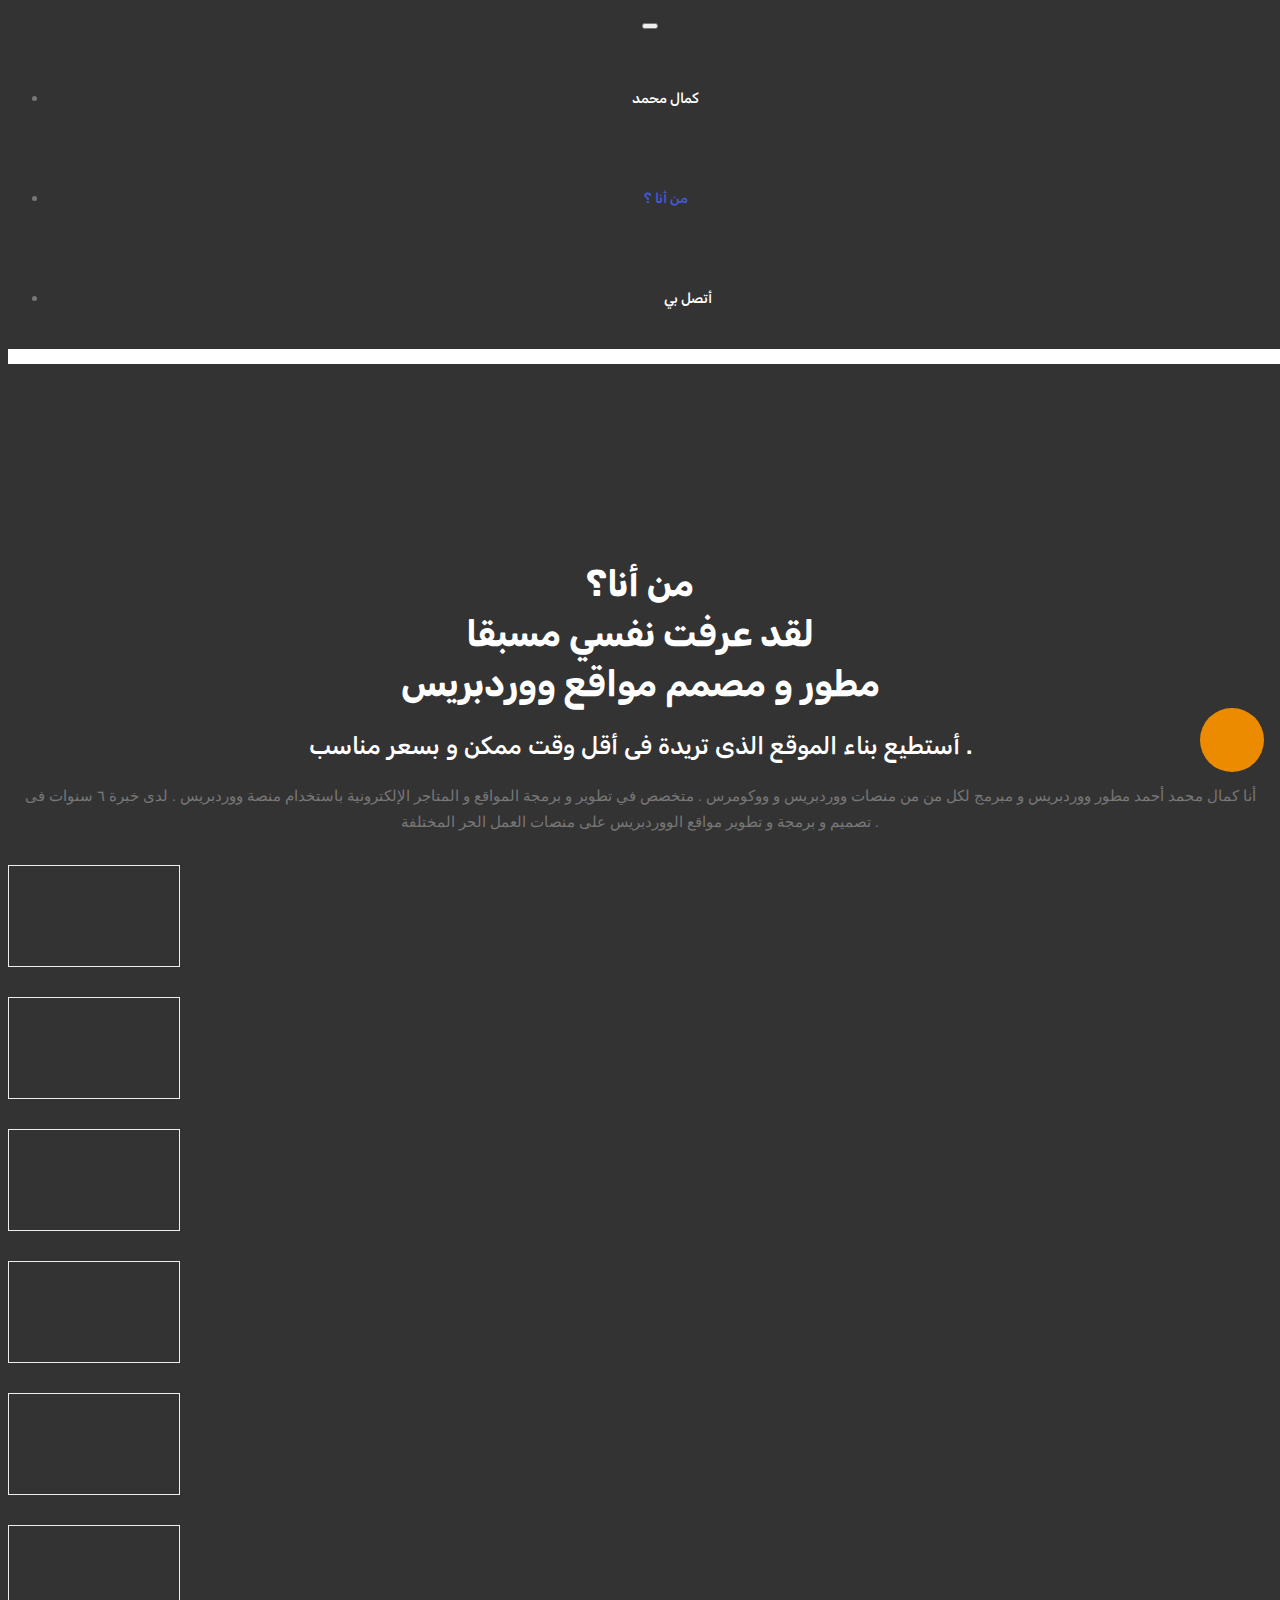
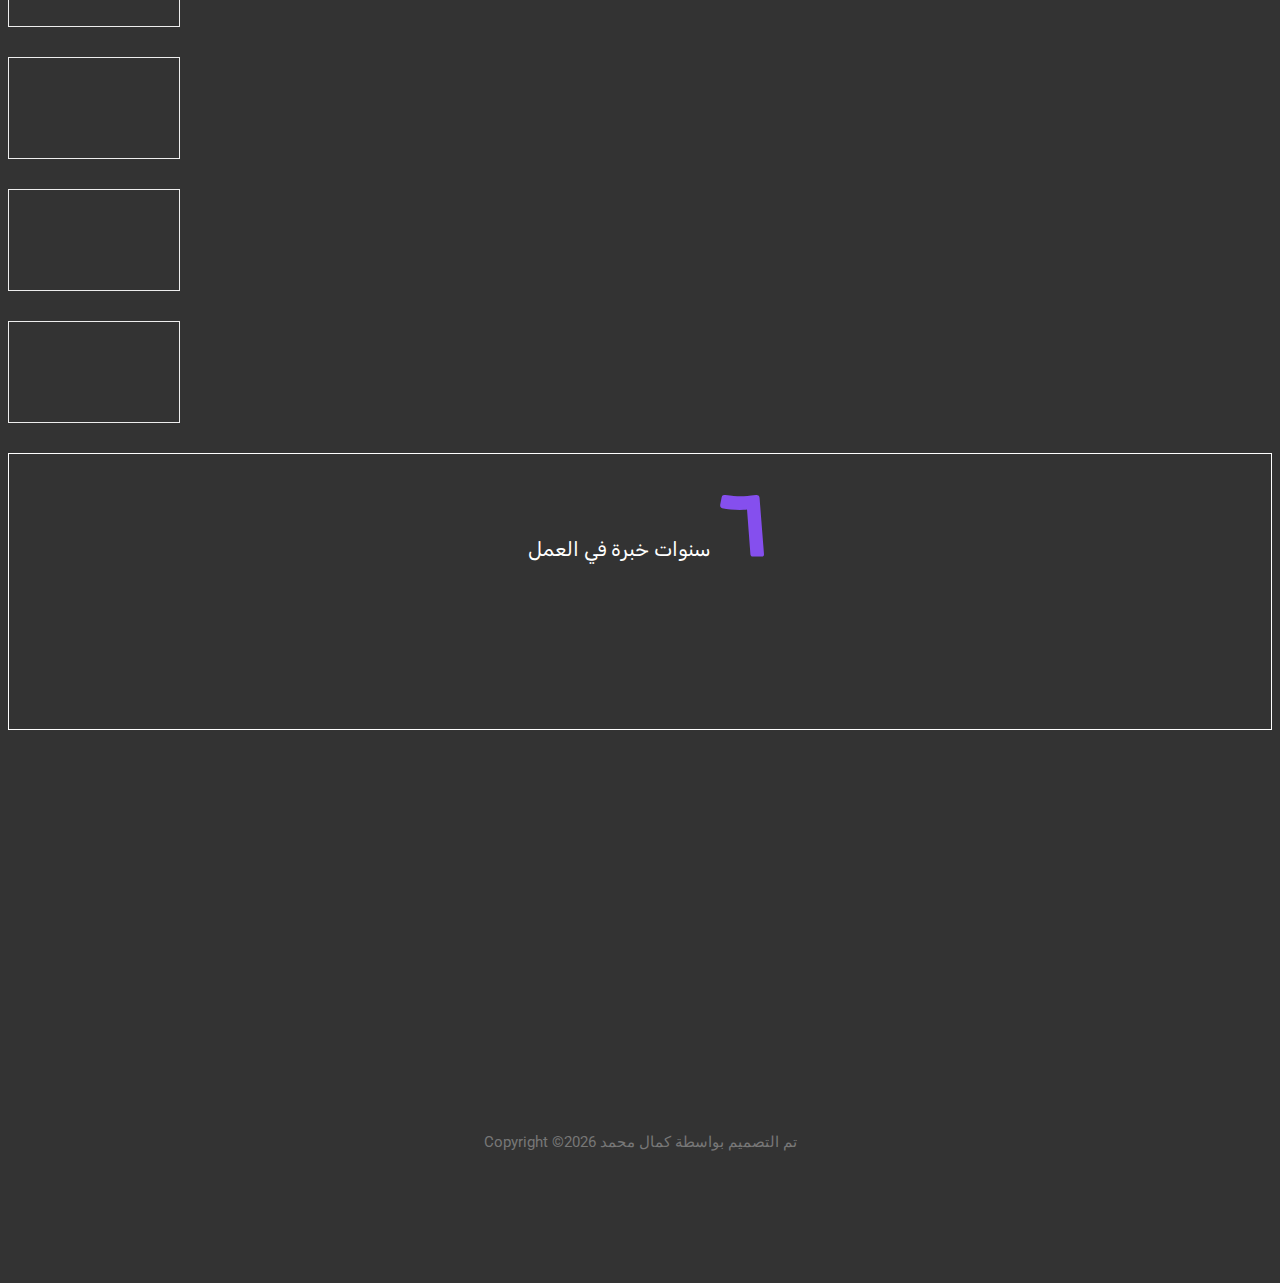
==== commit 32618588: "about.html" ====
--- a/about.html
+++ b/about.html
@@ -346,10 +346,7 @@
 							<!--<h4>Follow Me</h4>-->
 						</div>
 						<div class="footer_social">
-							<a href="#"><i class="fa fa-facebook"></i></a>
-							<a href="#"><i class="fa fa-twitter"></i></a>
-							<a href="#"><i class="fa fa-dribbble"></i></a>
-							<a href="#"><i class="fa fa-behance"></i></a>
+							<a href="https://www.facebook.com/profile.php?id=100006086836693"><i class="fa fa-facebook"></i></a>
 						</div>
 					</div>
 				</div>
--- a/css/style.css
+++ b/css/style.css
@@ -32,7 +32,8 @@
   font-weight: 400;
   color: #777777;
   background: url(../img/body-bg.png) no-repeat center;
-  background-color: #333; }
+  background-color: #333; 
+    text-align: center;}
 
 h1,
 h2,
@@ -347,7 +348,8 @@
   z-index: 1;
   background: url(../img/banner/home-banner.png) no-repeat top center;
   background-position: center;
-  background-size: cover; }
+  background-size: cover; 
+    width: 90%;}
   .home_banner_area .banner_inner {
     width: 100%; }
     .home_banner_area .banner_inner .home_right_img {
